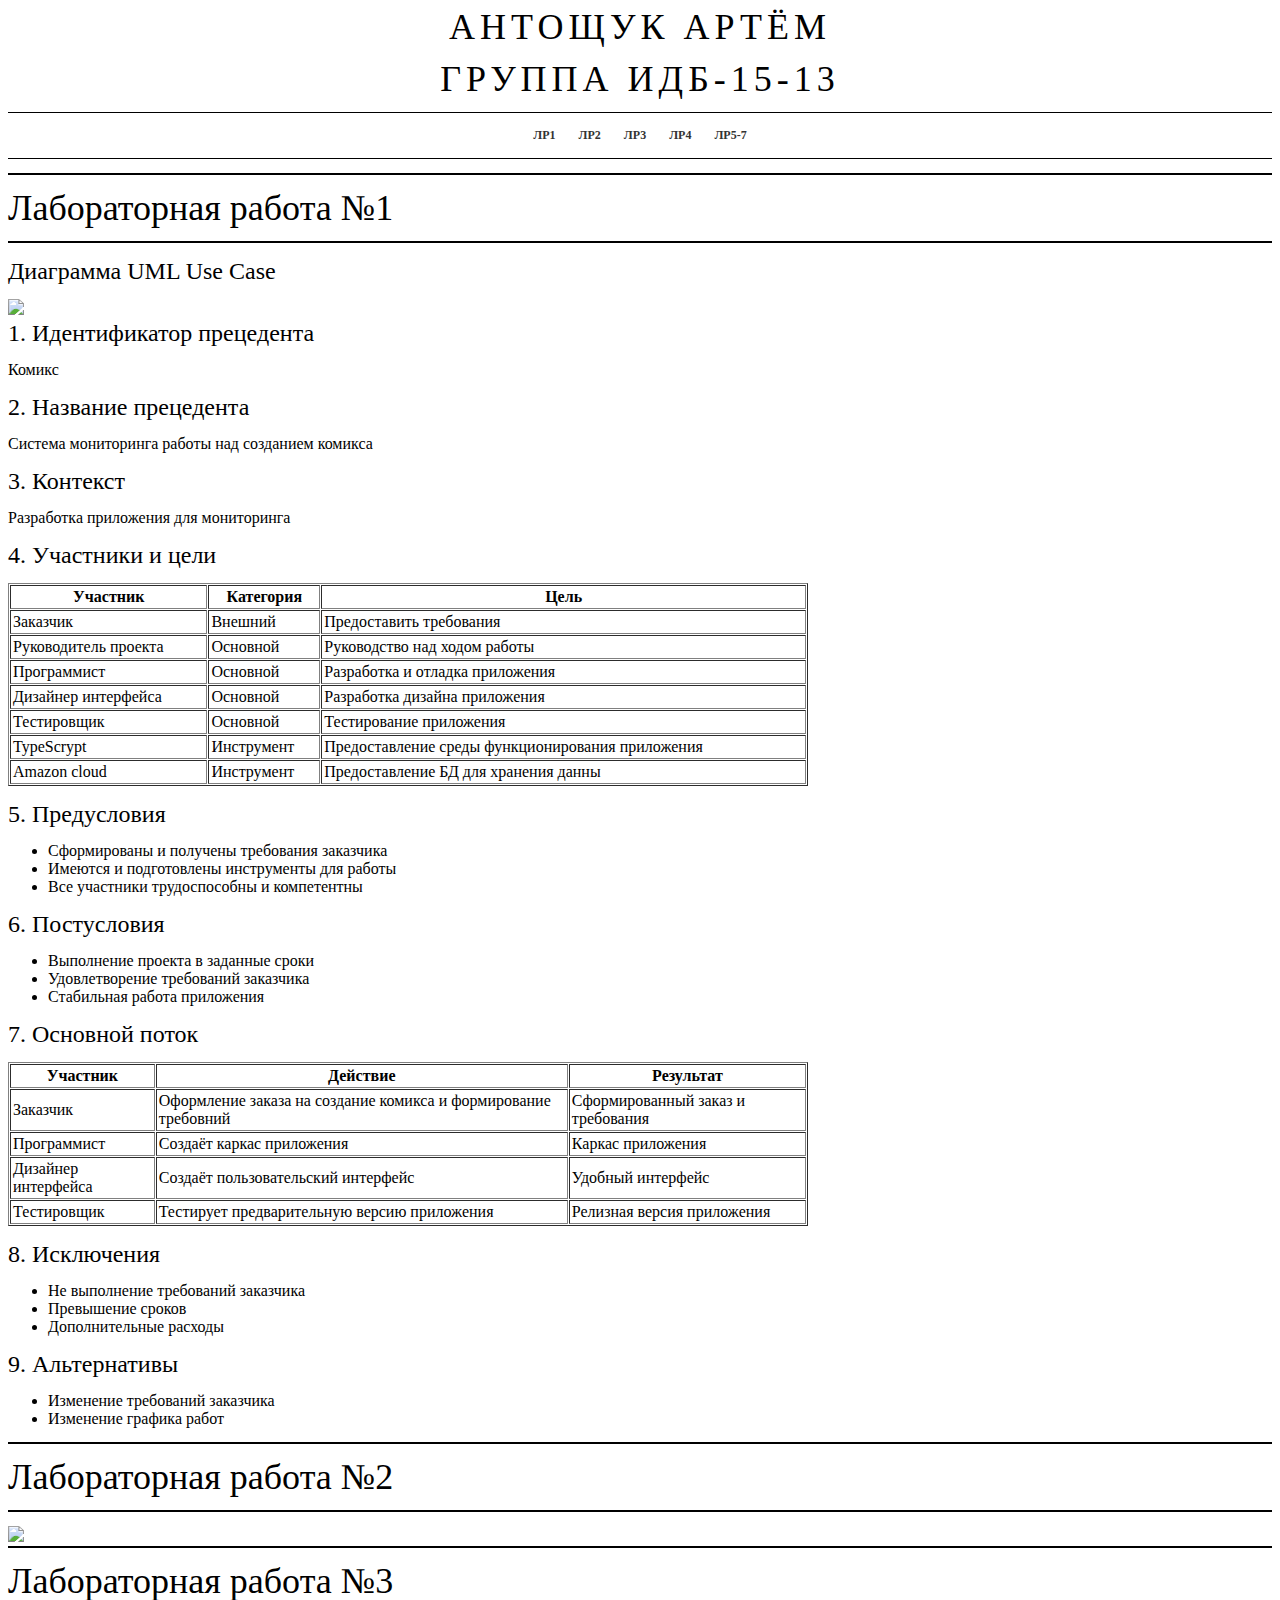
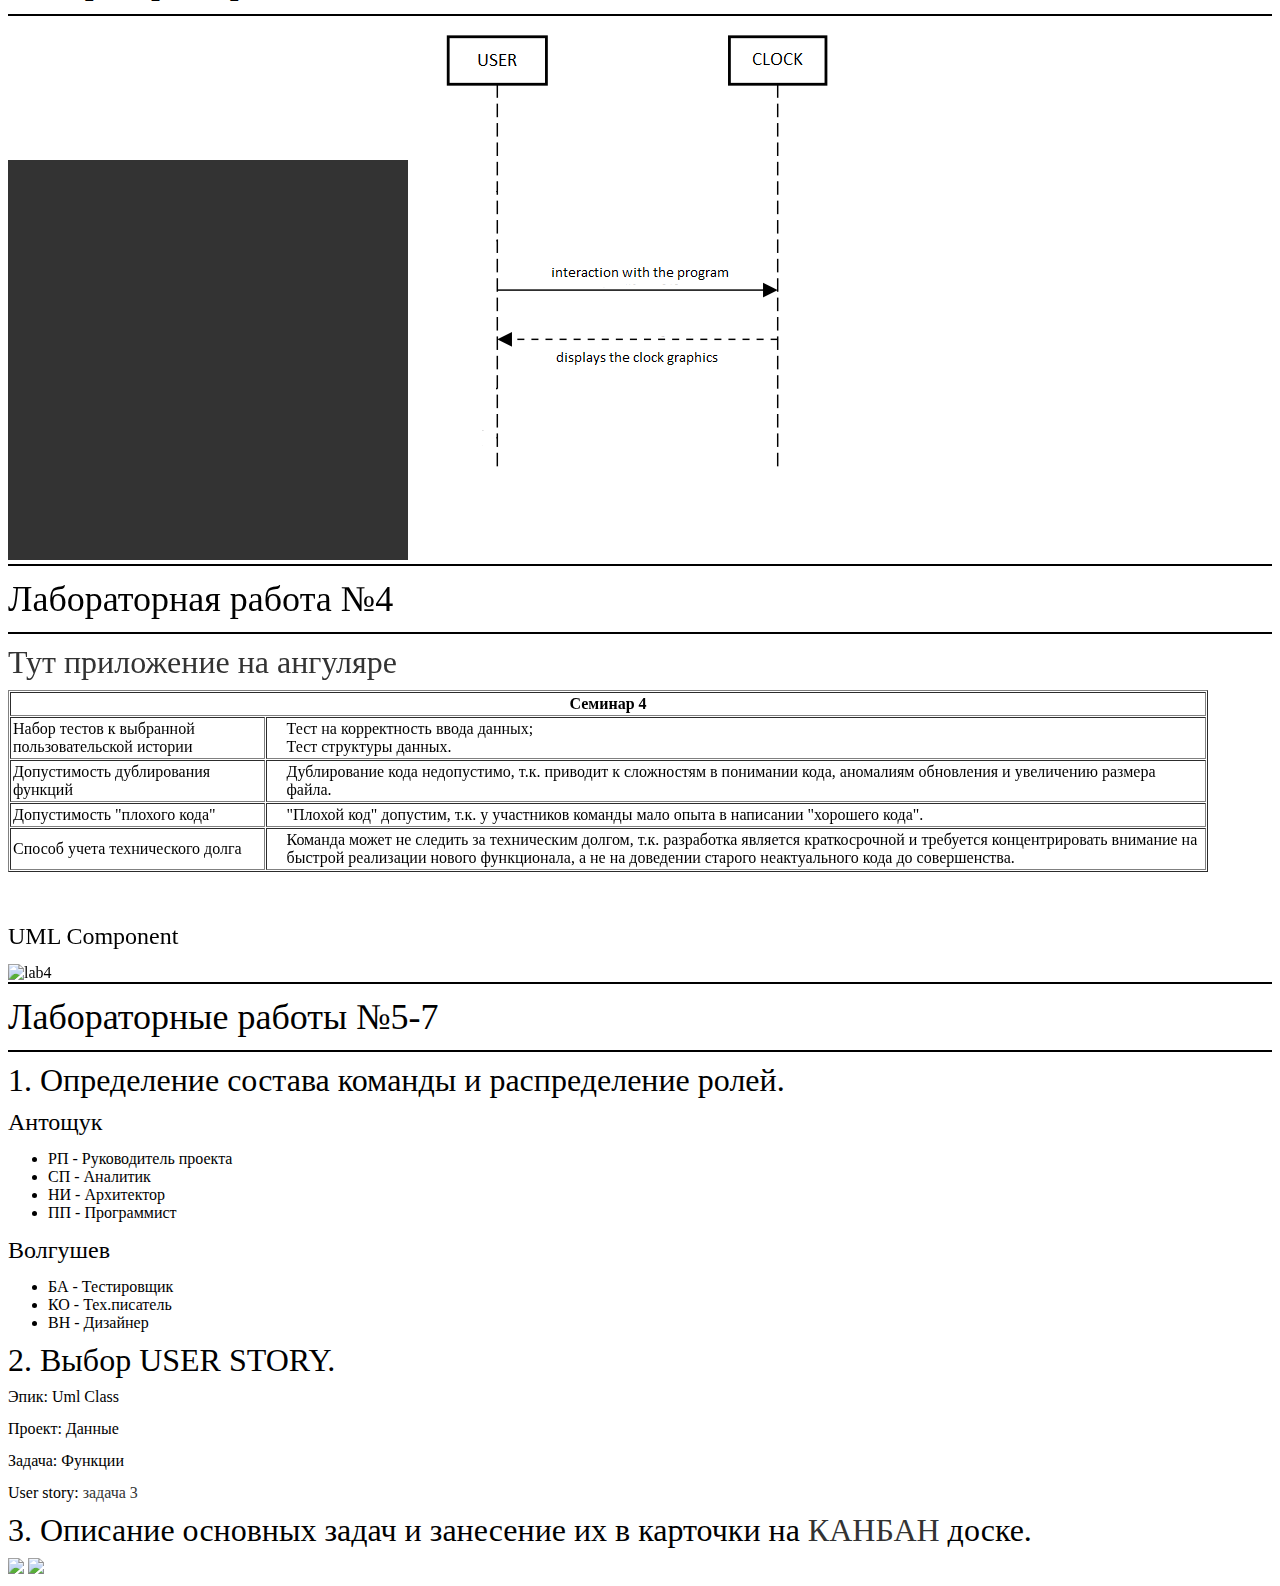
==== index.html @ 8a5d8793 "Update index.html" ====
<!-- saved from url=(0027)https://goredell.github.io/ -->
<!DOCTYPE HTML>
<html>
	<head>
		<title>ПрИС лабы</title>
		<meta charset="utf-8" />


		<!-- Main Stylesheet File -->
		<link rel="stylesheet" type="text/css" href="Assets/css/style.css">
		
		<!-- jQuery -->
		<script src="Assets/js/jquery-1.6.4.min.js"></script> 
		<script src="Assets/js/jquery.backstretch.min.js"></script>
		<script src="Assets/js/scroll.js"></script>
  
	</head>
	
	
	
	
	
	<body>
			<div class="header">
				<div class="title">
					<H1>Антощук Артём</H1>
					<H1>Группа ИДБ-15-13</H1>
				</div>
			</div>
			<ul class="nav">
				<li><a href="#lab1-link">ЛР1</a></li>
				<li><a href="#lab2-link">ЛР2</a></li>
				<li><a href="#lab3-link">ЛР3</a></li>
				<li><a href="#lab4-link">ЛР4</a></li>
				<li><a href="#lab5-7link">ЛР5-7</a></li>
			</ul>
			<div class="align_center" align="center">
				<h1></h1>
				<h3></h3>
			</div>
		
		
								<section id="lab1-link">
				<hr>
				<h1>Лабораторная работа №1</h1>
				<hr>


				<h3>Диаграмма UML Use Case</h3>	
				<img src="Assets/img/UML_lab1.png">
									
				<h3>1. Идентификатор прецедента</h3>
				<p>Комикс</p>
				<h3>2. Название прецедента</h3>
				<p>Система мониторинга работы над созданием комикса</p>
				<h3>3. Контекст</h3>
				<p>Разработка приложения для мониторинга </p>
				<h3>4. Участники и цели</h3>
				<table border="1" cellpadding="2" cellspacing="1" style="width:800px">
					<thead>
						<tr>
							<th scope="col">Участник</th>
							<th scope="col">Категория</th>
							<th scope="col">Цель</th>
						</tr>
					</thead>
					<tbody>
						<tr>
							<td>Заказчик</td>
							<td>Внешний</td>
							<td>Предоставить требования</td>
						</tr>
						<tr>
							<td>Руководитель проекта</td>
							<td>Основной</td>
							<td>Руководство над ходом работы</td>
						</tr>
						<tr>
							<td>Программист</td>
							<td>Основной</td>
							<td>Разработка и отладка приложения</td>
						</tr>
						<tr>
							<td>Дизайнер интерфейса</td>
							<td>Основной</td>
							<td>Разработка дизайна приложения</td>
						</tr>
						<tr>
							<td>Тестировщик</td>
							<td>Основной</td>
							<td>Тестирование приложения</td>
						</tr>
						<tr>
							<td>TypeScrypt</td>
							<td>Инструмент</td>
							<td>Предоставление среды функционирования приложения</td>
						</tr>
						<tr>
							<td>Amazon cloud</td>
							<td>Инструмент</td>
							<td>Предоставление БД для хранения данны</td>
						</tr>
					</tbody>
				</table>
				<h3>5. Предусловия</h3>
				<ul>
					<li>Сформированы и получены требования заказчика</li>
					<li>Имеются и подготовлены инструменты для работы</li>
					<li>Все участники трудоспособны и компетентны</li>
				</ul>
				<h3>6. Постусловия</h3>
				<ul>
					<li>Выполнение проекта в заданные сроки</li>
					<li>Удовлетворение требований заказчика</li>
					<li>Стабильная работа приложения</li>
				</ul>
				<h3>7. Основной поток</h3>
				<table border="1" cellpadding="2" cellspacing="1" style="width:800px;; color: #000">
					<thead>
						<tr>
							<th scope="col">Участник</th>
							<th scope="col">Действие</th>
							<th scope="col">Результат</th>
						</tr>
					</thead>
					<tbody>
						<tr>
							<td>Заказчик</td>
							<td>Оформление заказа на создание комикса и формирование требовний</td>
							<td>Сформированный заказ и требования</td>
						</tr>
						<tr>
							<td>Программист</td>
							<td>Создаёт каркас приложения</td>
							<td>Каркас приложения</td>
						</tr>
						<tr>
							<td>Дизайнер интерфейса</td>
							<td>Создаёт пользовательский интерфейс</td>
							<td>Удобный интерфейс</td>
						</tr>
						<tr>
							<td>Тестировщик</td>
							<td>Тестирует предварительную версию приложения</td>
							<td>Релизная версия приложения</td>
						</tr>
					</tbody>
				</table>
				<h3>8. Исключения</h3>
				<ul>
					<li>Не выполнение требований заказчика</li>
					<li>Превышение сроков</li>
					<li>Дополнительные расходы</li>
				</ul>
				<h3>9. Альтернативы</h3>
				<ul>
					<li>Изменение требований заказчика</li>
					<li>Изменение графика работ</li>
				</ul>
			</section>
			<section id="lab2-link">
				<hr>
				<h1 >Лабораторная работа №2</h1>
				<hr>
				<h3></h3>
				<img src="Assets/img/class_uml.png">

			</section>
			<section id="lab3-link">
				<hr>
				<h1 >Лабораторная работа №3</h1>
				<hr>
				<canvas id="canvas" width="400" height="400"
					style="background-color:#333">
				</canvas>
				<script>
					var canvas = document.getElementById("canvas");
					var ctx = canvas.getContext("2d");
					var radius = canvas.height / 2;
					ctx.translate(radius, radius);
					radius = radius * 0.90
					setInterval(drawClock, 1000);
					function drawClock() {
					  drawFace(ctx, radius);
					  drawNumbers(ctx, radius);
					  drawTime(ctx, radius);
					}
					function drawFace(ctx, radius) {
					  var grad;
					  ctx.beginPath();
					  ctx.arc(0, 0, radius, 0, 2*Math.PI);
					  ctx.fillStyle = 'white';
					  ctx.fill();
					  grad = ctx.createRadialGradient(0,0,radius*0.95, 0,0,radius*1.05);
					  grad.addColorStop(0, '#333');
					  grad.addColorStop(0.5, 'white');
					  grad.addColorStop(1, '#333');
					  ctx.strokeStyle = grad;
					  ctx.lineWidth = radius*0.1;
					  ctx.stroke();
					  ctx.beginPath();
					  ctx.arc(0, 0, radius*0.1, 0, 2*Math.PI);
					  ctx.fillStyle = '#333';
					  ctx.fill();
							}
					function drawNumbers(ctx, radius) {
					  var ang;
					  var num;
					  ctx.font = radius*0.15 + "px arial";
					  ctx.textBaseline="middle";
					  ctx.textAlign="center";
					  for(num = 1; num < 13; num++){
					    ang = num * Math.PI / 6;
					    ctx.rotate(ang);
					    ctx.translate(0, -radius*0.85);
					    ctx.rotate(-ang);
					    ctx.fillText(num.toString(), 0, 0);
					    ctx.rotate(ang);
					    ctx.translate(0, radius*0.85);
					    ctx.rotate(-ang);
					  }
					}
					function drawTime(ctx, radius){
					    var now = new Date();
					    var hour = now.getHours();
					    var minute = now.getMinutes();
					    var second = now.getSeconds();
					    //hour
					    hour=hour%12;
					    hour=(hour*Math.PI/6)+
					    (minute*Math.PI/(6*60))+
					    (second*Math.PI/(360*60));
					    drawHand(ctx, hour, radius*0.5, radius*0.07);
					    //minute
					    minute=(minute*Math.PI/30)+(second*Math.PI/(30*60));
					    drawHand(ctx, minute, radius*0.8, radius*0.07);
					    // second
					    second=(second*Math.PI/30);
					    drawHand(ctx, second, radius*0.9, radius*0.02);
					}
					function drawHand(ctx, pos, length, width) {
					    ctx.beginPath();
					    ctx.lineWidth = width;
					    ctx.lineCap = "round";
					    ctx.moveTo(0,0);
					    ctx.rotate(pos);
					    ctx.lineTo(0, -length);
					    ctx.stroke();
					    ctx.rotate(-pos);
					}
</script>			
				<img src="Assets/img/Clock_uml.png">
			</section>
			<section id="lab4-link">
				
				<hr>
				<h1 >Лабораторная работа №4</h1>
				<hr>
				<h3></h3>
				<h2><a href="Assets/angular/angular.html">Тут приложение на ангуляре</a></h2>
				<table border="1" cellpadding="2" cellspacing="1" style="width:1200px">
					<thead>
						<tr>
							<th colspan="2" style="text-align: center;" scope="col">Семинар 4</th>
							<!-- <th style="text-align: center;" scope="col">Категория</th> -->
						</tr>
					</thead>
					<tbody>
						<tr>
							<td style="text-align: left;">Набор тестов к выбранной пользовательской истории</td>
							<td style="text-align: left;padding-left: 20px;">Тест на корректность ввода данных; <br>Тест структуры данных.</td>
						</tr>
						<tr>
							<td style="text-align: left;">Допустимость дублирования функций</td>
							<td style="text-align: left;padding-left: 20px;">Дублирование кода недопустимо, т.к. приводит к сложностям в понимании кода, аномалиям обновления и увеличению размера файла.</td>
						</tr>
						<tr>
							<td style="text-align: left;">Допустимость "плохого кода"</td>
							<td style="text-align: left;padding-left: 20px;">"Плохой код" допустим, т.к. у участников команды мало опыта в написании "хорошего кода".</td>
						</tr>
						<tr>
							<td style="text-align: left;">Способ учета технического долга</td>
							<td style="text-align: left;padding-left: 20px;">Команда может не следить за техническим долгом, т.к. разработка является краткосрочной и требуется концентрировать внимание на быстрой реализации нового функционала, а не на доведении старого неактуального кода до совершенства. </td>
						</tr>
				    </tbody>
				</table><br><br>
				  <h3>UML Component</h3>
				  <img src="Assets/img/lab4.jpg" alt="lab4">

			</section>
			<section id="lab5-7link">
				<hr>
				<h1 >Лабораторные работы №5-7</h1>
				<hr>
						<h2>1. Определение состава команды и распределение ролей.</h2>
							<h3>Антощук</h3>
							<ul>
								<li>РП - Руководитель проекта</li>
								<li>СП - Аналитик</li>
								<li>НИ - Архитектор</li>
								<li>ПП - Программист</li>
							</ul>
							<h3>Волгушев</h3>
							<ul>
								<li>БА - Тестировщик</li>
								<li>КО - Тех.писатель</li>
								<li>ВН - Дизайнер</li>
							</ul>							
						<h2>2. Выбор USER STORY.</h2>
						<p>Эпик: Uml Class</p>
						<p>Проект: Данные </p>
						<p>Задача: Функции</p>
						<p>User story: <a href="https://github.com/Goredell/Goredell.github.io/issues/2">задача 3</a></p>
						<h2>3. Описание основных задач и занесение их в карточки на <a href="https://github.com/Goredell/Goredell.github.io/projects/2">КАНБАН</a> доске.</h2>
						<img " src="Assets/img/lab5-7.bmp">
						<img " src="Assets/img/kanban-lab5.jpg" width="1200">
			</section>
	</body>
</html>
---- Assets/css/style.css ----
<style type="text/css">
      body {
        background-color:#ffffff;
        color: #000000;
        font-family: 'comic sans', cursive;
        font-size: 14px;
        line-height:2em;
      }
      h1, h2, h3, h4, h5 {
        font-family: 'comic sans', cursive;
        font-weight: 400;
      }
      h1 {
        font-size: 36px;
        line-height: 38px;
      }
      h2 {
        font-size: 32px;
        line-height: 28px;
      }
      h3 {
        font-size: 24px;
        line-height: 28px;
      }
      a:link, a:visited {
        color: #333333;
        text-decoration: none;
      }
      a:hover, a:active {
        text-decoration: underline;
      }
      hr {
        border:1px solid black;
        border-top-width:1px;
        clear:both;
        height:0;
      }
      ol {
        list-style:decimal;
      }
      ul {
        list-style:disc;
        margin-left:0px;
      }
      li {
        margin-left:0px;
      }
      p, dl, hr, h1, h2, h3, h4, h5, h6, ol, ul, pre, table, address, fieldset {
		  
        font-family: 'comic sans', cursive;
        margin: 0 0 14px 0;
      }
      .title {
        text-align: center;
        text-transform: uppercase;
        font-size: 24px;
        font-weight: 100;
        letter-spacing: 5px;
        font-family: 'comic sans', cursive;
      }
      .title a {
        color: #333333;
      }
      .nav {
        display:block;
        list-style: none;
        padding: 15px 0;
        margin: 0;
        text-align: center;
        font-size: 12px;
        text-transform: uppercase;
        font-weight: 700;
        border-top: 1px solid black;
        border-bottom: 1px solid black;
        font-family: 'comic sans', cursive;
      }
	  
      .nav li {
        margin: 10px;
        display: inline;
      }
    </style>
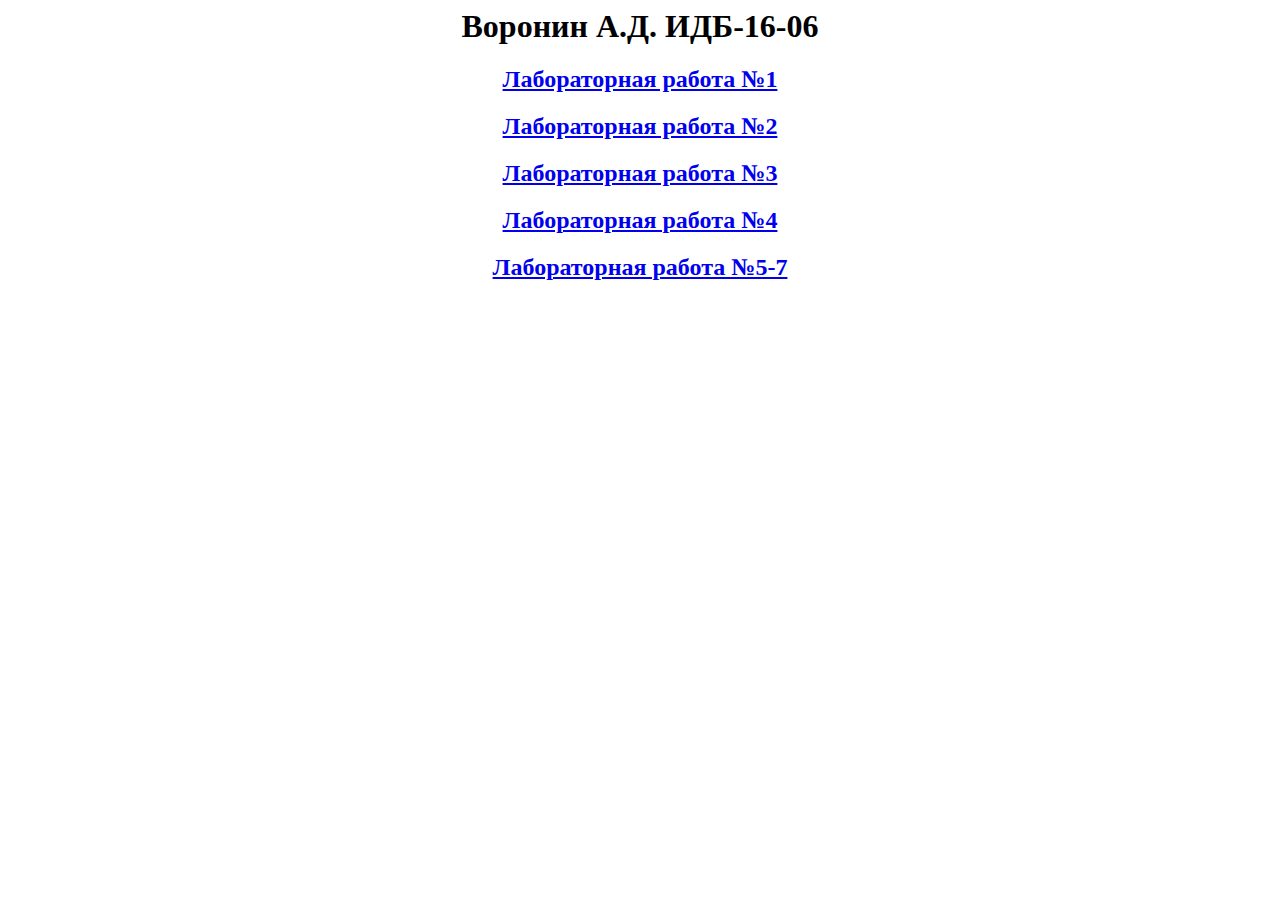
==== commit df5cbfad: "Update index.html" ====
--- a/index.html
+++ b/index.html
@@ -1,320 +1,14 @@
 
-<!-- saved from url=(0027)https://goredell.github.io/ -->
-<!DOCTYPE HTML>
 <html>
 	<head>
-		<title>ПрИС лабы</title>
-		<meta charset="utf-8" />
-
-
-		<!-- Main Stylesheet File -->
-		<link rel="stylesheet" type="text/css" href="Assets/css/style.css">
-		
-		<!-- jQuery -->
-		<script src="Assets/js/jquery-1.6.4.min.js"></script> 
-		<script src="Assets/js/jquery.backstretch.min.js"></script>
-		<script src="Assets/js/scroll.js"></script>
-  
+		<title>Лабораторные работы</title>
 	</head>
-	
-	
-	
-	
-	
 	<body>
-			<div class="header">
-				<div class="title">
-					<H1>Антощук Артём</H1>
-					<H1>Группа ИДБ-15-13</H1>
-				</div>
-			</div>
-			<ul class="nav">
-				<li><a href="#lab1-link">ЛР1</a></li>
-				<li><a href="#lab2-link">ЛР2</a></li>
-				<li><a href="#lab3-link">ЛР3</a></li>
-				<li><a href="#lab4-link">ЛР4</a></li>
-				<li><a href="#lab5-7link">ЛР5-7</a></li>
-			</ul>
-			<div class="align_center" align="center">
-				<h1></h1>
-				<h3></h3>
-			</div>
-		
-		
-								<section id="lab1-link">
-				<hr>
-				<h1>Лабораторная работа №1</h1>
-				<hr>
-
-
-				<h3>Диаграмма UML Use Case</h3>	
-				<img src="Assets/img/UML_lab1.png">
-									
-				<h3>1. Идентификатор прецедента</h3>
-				<p>Комикс</p>
-				<h3>2. Название прецедента</h3>
-				<p>Система мониторинга работы над созданием комикса</p>
-				<h3>3. Контекст</h3>
-				<p>Разработка приложения для мониторинга </p>
-				<h3>4. Участники и цели</h3>
-				<table border="1" cellpadding="2" cellspacing="1" style="width:800px">
-					<thead>
-						<tr>
-							<th scope="col">Участник</th>
-							<th scope="col">Категория</th>
-							<th scope="col">Цель</th>
-						</tr>
-					</thead>
-					<tbody>
-						<tr>
-							<td>Заказчик</td>
-							<td>Внешний</td>
-							<td>Предоставить требования</td>
-						</tr>
-						<tr>
-							<td>Руководитель проекта</td>
-							<td>Основной</td>
-							<td>Руководство над ходом работы</td>
-						</tr>
-						<tr>
-							<td>Программист</td>
-							<td>Основной</td>
-							<td>Разработка и отладка приложения</td>
-						</tr>
-						<tr>
-							<td>Дизайнер интерфейса</td>
-							<td>Основной</td>
-							<td>Разработка дизайна приложения</td>
-						</tr>
-						<tr>
-							<td>Тестировщик</td>
-							<td>Основной</td>
-							<td>Тестирование приложения</td>
-						</tr>
-						<tr>
-							<td>TypeScrypt</td>
-							<td>Инструмент</td>
-							<td>Предоставление среды функционирования приложения</td>
-						</tr>
-						<tr>
-							<td>Amazon cloud</td>
-							<td>Инструмент</td>
-							<td>Предоставление БД для хранения данны</td>
-						</tr>
-					</tbody>
-				</table>
-				<h3>5. Предусловия</h3>
-				<ul>
-					<li>Сформированы и получены требования заказчика</li>
-					<li>Имеются и подготовлены инструменты для работы</li>
-					<li>Все участники трудоспособны и компетентны</li>
-				</ul>
-				<h3>6. Постусловия</h3>
-				<ul>
-					<li>Выполнение проекта в заданные сроки</li>
-					<li>Удовлетворение требований заказчика</li>
-					<li>Стабильная работа приложения</li>
-				</ul>
-				<h3>7. Основной поток</h3>
-				<table border="1" cellpadding="2" cellspacing="1" style="width:800px;; color: #000">
-					<thead>
-						<tr>
-							<th scope="col">Участник</th>
-							<th scope="col">Действие</th>
-							<th scope="col">Результат</th>
-						</tr>
-					</thead>
-					<tbody>
-						<tr>
-							<td>Заказчик</td>
-							<td>Оформление заказа на создание комикса и формирование требовний</td>
-							<td>Сформированный заказ и требования</td>
-						</tr>
-						<tr>
-							<td>Программист</td>
-							<td>Создаёт каркас приложения</td>
-							<td>Каркас приложения</td>
-						</tr>
-						<tr>
-							<td>Дизайнер интерфейса</td>
-							<td>Создаёт пользовательский интерфейс</td>
-							<td>Удобный интерфейс</td>
-						</tr>
-						<tr>
-							<td>Тестировщик</td>
-							<td>Тестирует предварительную версию приложения</td>
-							<td>Релизная версия приложения</td>
-						</tr>
-					</tbody>
-				</table>
-				<h3>8. Исключения</h3>
-				<ul>
-					<li>Не выполнение требований заказчика</li>
-					<li>Превышение сроков</li>
-					<li>Дополнительные расходы</li>
-				</ul>
-				<h3>9. Альтернативы</h3>
-				<ul>
-					<li>Изменение требований заказчика</li>
-					<li>Изменение графика работ</li>
-				</ul>
-			</section>
-			<section id="lab2-link">
-				<hr>
-				<h1 >Лабораторная работа №2</h1>
-				<hr>
-				<h3></h3>
-				<img src="Assets/img/class_uml.png">
-
-			</section>
-			<section id="lab3-link">
-				<hr>
-				<h1 >Лабораторная работа №3</h1>
-				<hr>
-				<canvas id="canvas" width="400" height="400"
-					style="background-color:#333">
-				</canvas>
-				<script>
-					var canvas = document.getElementById("canvas");
-					var ctx = canvas.getContext("2d");
-					var radius = canvas.height / 2;
-					ctx.translate(radius, radius);
-					radius = radius * 0.90
-					setInterval(drawClock, 1000);
-					function drawClock() {
-					  drawFace(ctx, radius);
-					  drawNumbers(ctx, radius);
-					  drawTime(ctx, radius);
-					}
-					function drawFace(ctx, radius) {
-					  var grad;
-					  ctx.beginPath();
-					  ctx.arc(0, 0, radius, 0, 2*Math.PI);
-					  ctx.fillStyle = 'white';
-					  ctx.fill();
-					  grad = ctx.createRadialGradient(0,0,radius*0.95, 0,0,radius*1.05);
-					  grad.addColorStop(0, '#333');
-					  grad.addColorStop(0.5, 'white');
-					  grad.addColorStop(1, '#333');
-					  ctx.strokeStyle = grad;
-					  ctx.lineWidth = radius*0.1;
-					  ctx.stroke();
-					  ctx.beginPath();
-					  ctx.arc(0, 0, radius*0.1, 0, 2*Math.PI);
-					  ctx.fillStyle = '#333';
-					  ctx.fill();
-							}
-					function drawNumbers(ctx, radius) {
-					  var ang;
-					  var num;
-					  ctx.font = radius*0.15 + "px arial";
-					  ctx.textBaseline="middle";
-					  ctx.textAlign="center";
-					  for(num = 1; num < 13; num++){
-					    ang = num * Math.PI / 6;
-					    ctx.rotate(ang);
-					    ctx.translate(0, -radius*0.85);
-					    ctx.rotate(-ang);
-					    ctx.fillText(num.toString(), 0, 0);
-					    ctx.rotate(ang);
-					    ctx.translate(0, radius*0.85);
-					    ctx.rotate(-ang);
-					  }
-					}
-					function drawTime(ctx, radius){
-					    var now = new Date();
-					    var hour = now.getHours();
-					    var minute = now.getMinutes();
-					    var second = now.getSeconds();
-					    //hour
-					    hour=hour%12;
-					    hour=(hour*Math.PI/6)+
-					    (minute*Math.PI/(6*60))+
-					    (second*Math.PI/(360*60));
-					    drawHand(ctx, hour, radius*0.5, radius*0.07);
-					    //minute
-					    minute=(minute*Math.PI/30)+(second*Math.PI/(30*60));
-					    drawHand(ctx, minute, radius*0.8, radius*0.07);
-					    // second
-					    second=(second*Math.PI/30);
-					    drawHand(ctx, second, radius*0.9, radius*0.02);
-					}
-					function drawHand(ctx, pos, length, width) {
-					    ctx.beginPath();
-					    ctx.lineWidth = width;
-					    ctx.lineCap = "round";
-					    ctx.moveTo(0,0);
-					    ctx.rotate(pos);
-					    ctx.lineTo(0, -length);
-					    ctx.stroke();
-					    ctx.rotate(-pos);
-					}
-</script>			
-				<img src="Assets/img/Clock_uml.png">
-			</section>
-			<section id="lab4-link">
-				
-				<hr>
-				<h1 >Лабораторная работа №4</h1>
-				<hr>
-				<h3></h3>
-				<h2><a href="Assets/angular/angular.html">Тут приложение на ангуляре</a></h2>
-				<table border="1" cellpadding="2" cellspacing="1" style="width:1200px">
-					<thead>
-						<tr>
-							<th colspan="2" style="text-align: center;" scope="col">Семинар 4</th>
-							<!-- <th style="text-align: center;" scope="col">Категория</th> -->
-						</tr>
-					</thead>
-					<tbody>
-						<tr>
-							<td style="text-align: left;">Набор тестов к выбранной пользовательской истории</td>
-							<td style="text-align: left;padding-left: 20px;">Тест на корректность ввода данных; <br>Тест структуры данных.</td>
-						</tr>
-						<tr>
-							<td style="text-align: left;">Допустимость дублирования функций</td>
-							<td style="text-align: left;padding-left: 20px;">Дублирование кода недопустимо, т.к. приводит к сложностям в понимании кода, аномалиям обновления и увеличению размера файла.</td>
-						</tr>
-						<tr>
-							<td style="text-align: left;">Допустимость "плохого кода"</td>
-							<td style="text-align: left;padding-left: 20px;">"Плохой код" допустим, т.к. у участников команды мало опыта в написании "хорошего кода".</td>
-						</tr>
-						<tr>
-							<td style="text-align: left;">Способ учета технического долга</td>
-							<td style="text-align: left;padding-left: 20px;">Команда может не следить за техническим долгом, т.к. разработка является краткосрочной и требуется концентрировать внимание на быстрой реализации нового функционала, а не на доведении старого неактуального кода до совершенства. </td>
-						</tr>
-				    </tbody>
-				</table><br><br>
-				  <h3>UML Component</h3>
-				  <img src="Assets/img/lab4.jpg" alt="lab4">
-
-			</section>
-			<section id="lab5-7link">
-				<hr>
-				<h1 >Лабораторные работы №5-7</h1>
-				<hr>
-						<h2>1. Определение состава команды и распределение ролей.</h2>
-							<h3>Антощук</h3>
-							<ul>
-								<li>РП - Руководитель проекта</li>
-								<li>СП - Аналитик</li>
-								<li>НИ - Архитектор</li>
-								<li>ПП - Программист</li>
-							</ul>
-							<h3>Волгушев</h3>
-							<ul>
-								<li>БА - Тестировщик</li>
-								<li>КО - Тех.писатель</li>
-								<li>ВН - Дизайнер</li>
-							</ul>							
-						<h2>2. Выбор USER STORY.</h2>
-						<p>Эпик: Uml Class</p>
-						<p>Проект: Данные </p>
-						<p>Задача: Функции</p>
-						<p>User story: <a href="https://github.com/Goredell/Goredell.github.io/issues/2">задача 3</a></p>
-						<h2>3. Описание основных задач и занесение их в карточки на <a href="https://github.com/Goredell/Goredell.github.io/projects/2">КАНБАН</a> доске.</h2>
-						<img " src="Assets/img/lab5-7.bmp">
-						<img " src="Assets/img/kanban-lab5.jpg" width="1200">
-			</section>
+	<h1><center>Воронин А.Д. ИДБ-16-06</center><h1>
+	<h2><center><a href = "Lab1.html">Лабораторная работа №1</a></center></h1>
+	<h2><center><a href = "Lab2.html">Лабораторная работа №2</a></center></h1>
+	<h2><center><a href = "Lab3.html">Лабораторная работа №3</a></center></h1>
+	<h2><center><a href = "Lab4.html">Лабораторная работа №4</a></center></h1>
+	<h2><center><a href = "Lab5-7.html">Лабораторная работа №5-7</a></center></h1>	
 	</body>
 </html>
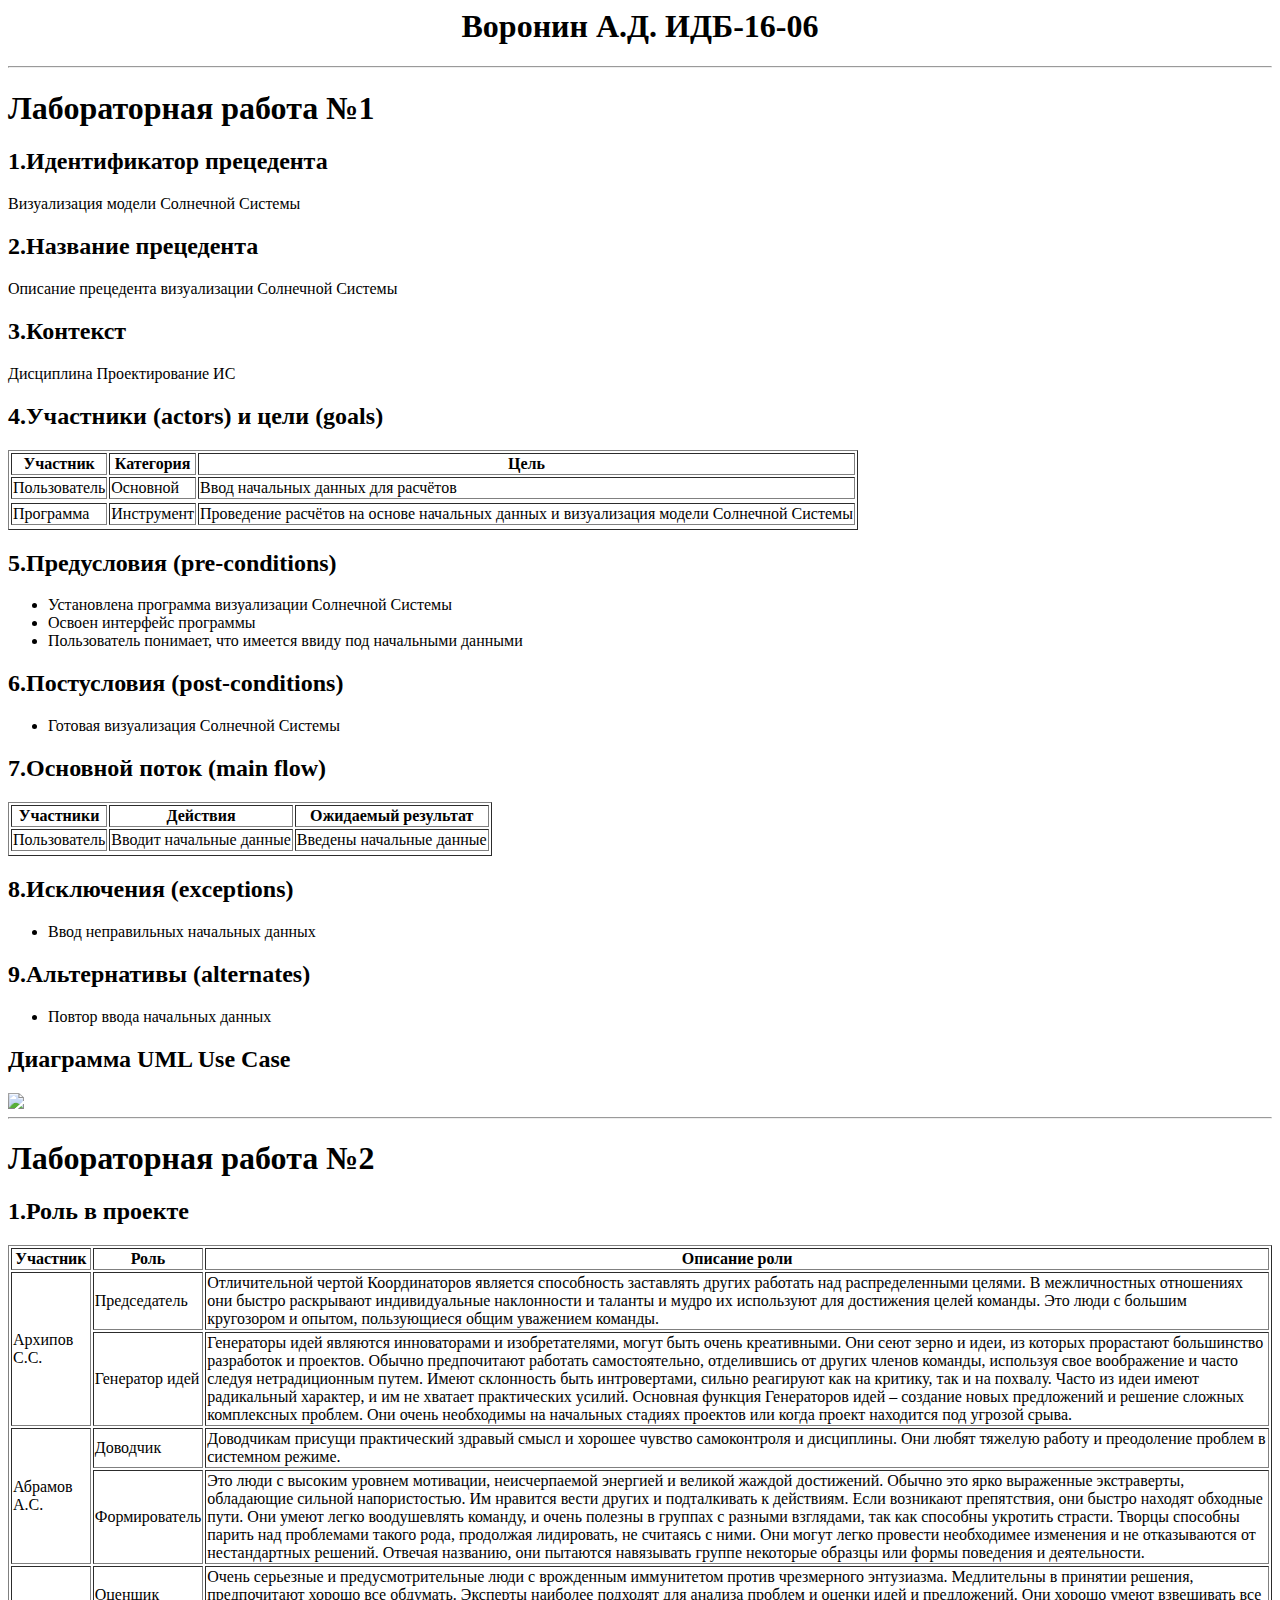
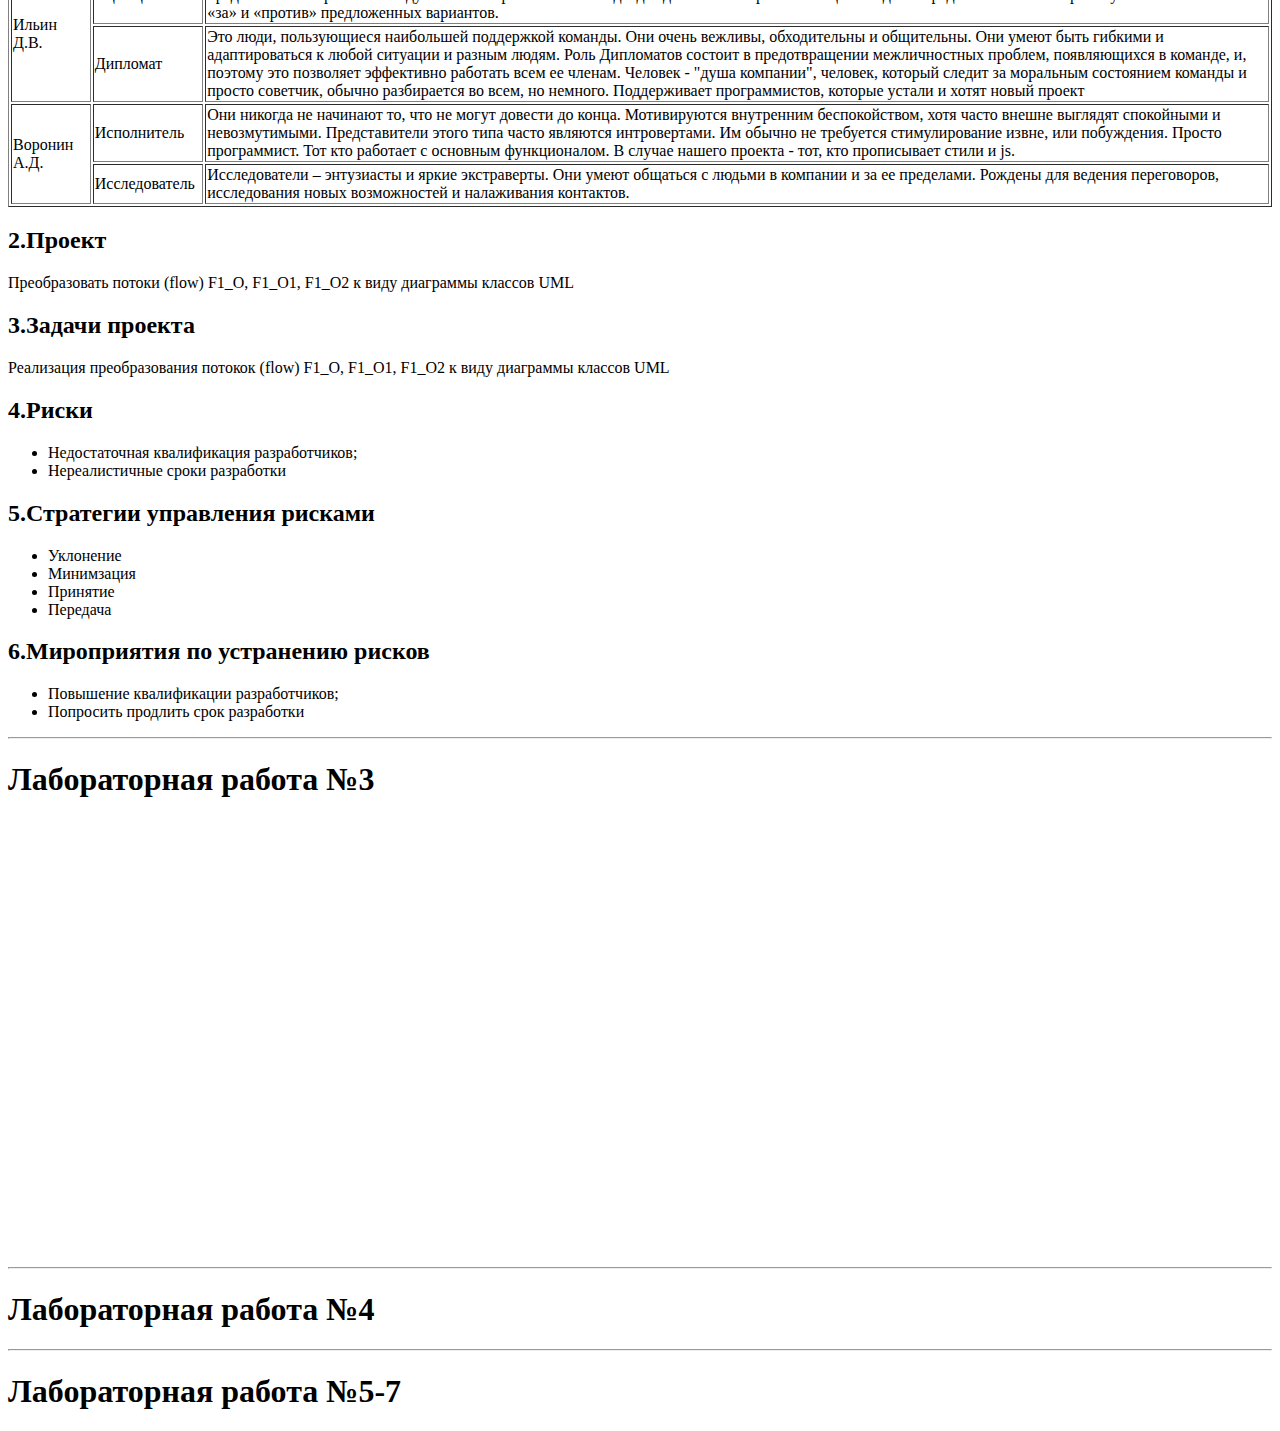
==== commit 6ba486c4: "Update index.html" ====
--- a/index.html
+++ b/index.html
@@ -4,11 +4,200 @@
 		<title>Лабораторные работы</title>
 	</head>
 	<body>
-	<h1><center>Воронин А.Д. ИДБ-16-06</center><h1>
-	<h2><center><a href = "Lab1.html">Лабораторная работа №1</a></center></h1>
-	<h2><center><a href = "Lab2.html">Лабораторная работа №2</a></center></h1>
-	<h2><center><a href = "Lab3.html">Лабораторная работа №3</a></center></h1>
-	<h2><center><a href = "Lab4.html">Лабораторная работа №4</a></center></h1>
-	<h2><center><a href = "Lab5-7.html">Лабораторная работа №5-7</a></center></h1>	
+    <h1><center>Воронин А.Д. ИДБ-16-06</center></h1>
+	
+	<hr><h1>Лабораторная работа №1</h1></hr>
+		<h2>1.Идентификатор прецедента</h2>
+			<p>Визуализация модели Солнечной Системы</p>
+		<h2>2.Название прецедента</h2>
+			<p>Описание прецедента визуализации Солнечной Системы</p>
+		<h2>3.Контекст</h2>
+			<p>Дисциплина Проектирование ИС</p>
+		<h2>4.Участники (actors) и цели (goals)</h2>
+			<table border = "1">
+				<tr><th>Участник</th><th>Категория</th><th>Цель</th></tr>
+				<tr><td>Пользователь</td><td>Основной</td><td>Ввод начальных данных для расчётов</td><tr>
+				<tr><td>Программа</td><td>Инструмент</td><td>Проведение расчётов на основе начальных данных и визуализация модели Солнечной Системы</td><tr>
+			</table>
+		<h2>5.Предусловия (pre-conditions)</h2>
+			<ul>
+				<li>Установлена программа визуализации Солнечной Системы</li>
+				<li>Освоен интерфейс программы</li>
+				<li>Пользователь понимает, что имеется ввиду под начальными данными</li>
+			</ul>
+		<h2>6.Постусловия (post-conditions)</h2>
+			<ul>
+				<li>Готовая визуализация Солнечной Системы</li>
+			</ul>
+		<h2>7.Основной поток (main flow)</h2>
+			<table border = "1">
+				<tr><th>Участники</th><th>Действия</th><th>Ожидаемый результат</th></tr>
+				<tr><td>Пользователь</td><td>Вводит начальные данные</td><td>Введены начальные данные</td><tr>
+			</table>
+		<h2>8.Исключения (exceptions)</h2>
+			<ul>
+				<li>Ввод неправильных начальных данных</li>
+			</ul>
+		<h2>9.Альтернативы (alternates)</h2>
+			<ul>
+				<li>Повтор ввода начальных данных</li>
+			</ul>
+		<h2>Диаграмма UML Use Case</h2>
+			<img src = "https://github.com/Voronin98/student-page/blob/master/Assets/img/Диаграмма%20Proc.png">
+			
+	<hr><h1>Лабораторная работа №2</h1></hr>
+		<h2>1.Роль в проекте</h2>
+			<table border = "1">
+				<tr><th>Участник</th><th>Роль</th><th>Описание роли</th></tr>
+				<tr>
+					<td rowspan="2">Архипов С.С.</td>
+					<td>Председатель</td>
+					<td>Отличительной чертой Координаторов является способность заставлять других работать над распределенными целями. В межличностных отношениях они быстро раскрывают индивидуальные наклонности и таланты и мудро их используют для достижения целей команды. Это люди с большим кругозором и опытом, пользующиеся общим уважением команды.</td>
+				</tr>
+				<tr>
+					<td>Генератор идей</td>
+					<td>Генераторы идей являются инноваторами и изобретателями, могут быть очень креативными. Они сеют зерно и идеи, из которых прорастают большинство разработок и проектов. Обычно предпочитают работать самостоятельно, отделившись от других членов команды, используя свое воображение и часто следуя нетрадиционным путем. Имеют склонность быть интровертами, сильно реагируют как на критику, так и на похвалу. Часто из идеи имеют радикальный характер, и им не хватает практических усилий. Основная функция Генераторов идей – создание новых предложений и решение сложных комплексных проблем. Они очень необходимы на начальных стадиях проектов или когда проект находится под угрозой срыва.</td>
+				</tr>
+				
+				<tr>
+					<td rowspan="2">Абрамов А.С.</td>
+					<td>Доводчик</td>
+					<td>Доводчикам присущи практический здравый смысл и хорошее чувство самоконтроля и дисциплины. Они любят тяжелую работу и преодоление проблем в системном режиме.</td>
+				</tr>
+				<tr>
+					<td>Формирователь</td>
+					<td>Это люди с высоким уровнем мотивации, неисчерпаемой энергией и великой жаждой достижений. Обычно это ярко выраженные экстраверты, обладающие сильной напористостью. Им нравится вести других и подталкивать к действиям. Если возникают препятствия, они быстро находят обходные пути. Они умеют легко воодушевлять команду, и очень полезны в группах с разными взглядами, так как способны укротить страсти. Творцы способны парить над проблемами такого рода, продолжая лидировать, не считаясь с ними. Они могут легко провести необходимее изменения и не отказываются от нестандартных решений. Отвечая названию, они пытаются навязывать группе некоторые образцы или формы поведения и деятельности.</td>
+				</tr>
+				
+				<tr>
+					<td rowspan="2">Ильин Д.В.</td>
+					<td>Оценщик</td>
+					<td>Очень серьезные и предусмотрительные люди с врожденным иммунитетом против чрезмерного энтузиазма. Медлительны в принятии решения, предпочитают хорошо все обдумать. Эксперты наиболее подходят для анализа проблем и оценки идей и предложений. Они хорошо умеют взвешивать все «за» и «против» предложенных вариантов.</td>
+				</tr>
+				<tr>
+					<td>Дипломат</td>
+					<td>Это люди, пользующиеся наибольшей поддержкой команды. Они очень вежливы, обходительны и общительны. Они умеют быть гибкими и адаптироваться к любой ситуации и разным людям. Роль Дипломатов состоит в предотвращении межличностных проблем, появляющихся в команде, и, поэтому это позволяет эффективно работать всем ее членам. Человек - "душа компании", человек, который следит за моральным состоянием команды и просто советчик, обычно разбирается во всем, но немного. Поддерживает программистов, которые устали и хотят новый проект</td>
+				</tr>
+				
+				<tr>
+					<td rowspan="2">Воронин А.Д.</td>
+					<td>Исполнитель</td>
+					<td>Они никогда не начинают то, что не могут довести до конца. Мотивируются внутренним беспокойством, хотя часто внешне выглядят спокойными и невозмутимыми. Представители этого типа часто являются интровертами. Им обычно не требуется стимулирование извне, или побуждения. Просто программист. Тот кто работает с основным функционалом. В случае нашего проекта - тот, кто прописывает стили и js.</td>
+				</tr>
+				<tr>
+					<td>Исследователь</td>
+					<td>Исследователи – энтузиасты и яркие экстраверты. Они умеют общаться с людьми в компании и за ее пределами. Рождены для ведения переговоров, исследования новых возможностей и налаживания контактов.</td>
+				</tr>
+				
+				
+			</table>
+		<h2>2.Проект</h2>
+			<p>Преобразовать потоки (flow) F1_O, F1_O1, F1_O2 к виду диаграммы классов UML</p>
+		<h2>3.Задачи проекта</h2>
+			<p>Реализация преобразования потокок (flow) F1_O, F1_O1, F1_O2 к виду диаграммы классов UML</p>
+		<h2>4.Риски</h2>
+			<ul>
+				<li>Недостаточная квалификация разработчиков;</li>
+				<li>Нереалистичные сроки разработки</li>
+			</ul>
+		<h2>5.Стратегии управления рисками</h2>
+			<ul>
+				<li>Уклонение</li>
+				<li>Минимзация</li>
+				<li>Принятие</li>
+				<li>Передача</li>
+			</ul>
+		<h2>6.Мироприятия по устранению рисков</h2>
+			<ul>
+				<li>Повышение квалификации разработчиков;</li>
+				<li>Попросить продлить срок разработки</li>
+			</ul>
+			
+	<hr><h1>Лабораторная работа №3<h1></hr>
+			<canvas id="canvas" width="400" height="400"
+					style="background-color:#fff">
+			</canvas>
+				<script>
+					var canvas = document.getElementById("canvas");
+					var ctx = canvas.getContext("2d");
+					var radius = canvas.height / 2;
+					ctx.translate(radius, radius);
+					radius = radius * 0.90
+					setInterval(drawClock, 1000);
+					function drawClock() {
+					  drawFace(ctx, radius);
+					  drawNumbers(ctx, radius);
+					  drawTime(ctx, radius);
+					}
+					function drawFace(ctx, radius) {
+					  var grad;
+					  ctx.beginPath();
+					  ctx.arc(0, 0, radius, 0, 2*Math.PI);
+					  ctx.fillStyle = 'white';
+					  ctx.fill();
+					  grad = ctx.createRadialGradient(0,0,radius*0.95, 0,0,radius*1.05);
+					  grad.addColorStop(0, '#007dd1');
+					  grad.addColorStop(0.5, 'white');
+					  grad.addColorStop(1, '#007dd1');
+					  ctx.strokeStyle = grad;
+					  ctx.lineWidth = radius*0.1;
+					  ctx.stroke();
+					  ctx.beginPath();
+					  ctx.arc(0, 0, radius*0.1, 0, 2*Math.PI);
+					  ctx.fillStyle = '#007dd1';
+					  ctx.fill();
+							}
+					function drawNumbers(ctx, radius) {
+					  var ang;
+					  var num;
+					  ctx.font = radius*0.15 + "px arial";
+					  ctx.textBaseline="middle";
+					  ctx.textAlign="center";
+					  for(num = 1; num < 13; num++){
+					    ang = num * Math.PI / 6;
+					    ctx.rotate(ang);
+					    ctx.translate(0, -radius*0.85);
+					    ctx.rotate(-ang);
+					    ctx.fillText(num.toString(), 0, 0);
+					    ctx.rotate(ang);
+					    ctx.translate(0, radius*0.85);
+					    ctx.rotate(-ang);
+					  }
+					}
+					function drawTime(ctx, radius){
+					    var now = new Date();
+					    var hour = now.getHours();
+					    var minute = now.getMinutes();
+					    var second = now.getSeconds();
+					    //hour
+					    hour=hour%12;
+					    hour=(hour*Math.PI/6)+
+					    (minute*Math.PI/(6*60))+
+					    (second*Math.PI/(360*60));
+					    drawHand(ctx, hour, radius*0.5, radius*0.07);
+					    //minute
+					    minute=(minute*Math.PI/30)+(second*Math.PI/(30*60));
+					    drawHand(ctx, minute, radius*0.8, radius*0.07);
+					    // second
+					    second=(second*Math.PI/30);
+					    drawHand(ctx, second, radius*0.9, radius*0.02);
+					}
+					function drawHand(ctx, pos, length, width) {
+					    ctx.beginPath();
+					    ctx.lineWidth = width;
+					    ctx.lineCap = "round";
+					    ctx.moveTo(0,0);
+					    ctx.rotate(pos);
+					    ctx.lineTo(0, -length);
+					    ctx.stroke();
+					    ctx.rotate(-pos);
+					}
+				</script>			
+			<p></p>
+			<img src = "">
+			
+	<hr><h1>Лабораторная работа №4<h1></hr>
+	
+	<hr><h1>Лабораторная работа №5-7<h1></hr>
 	</body>
 </html>
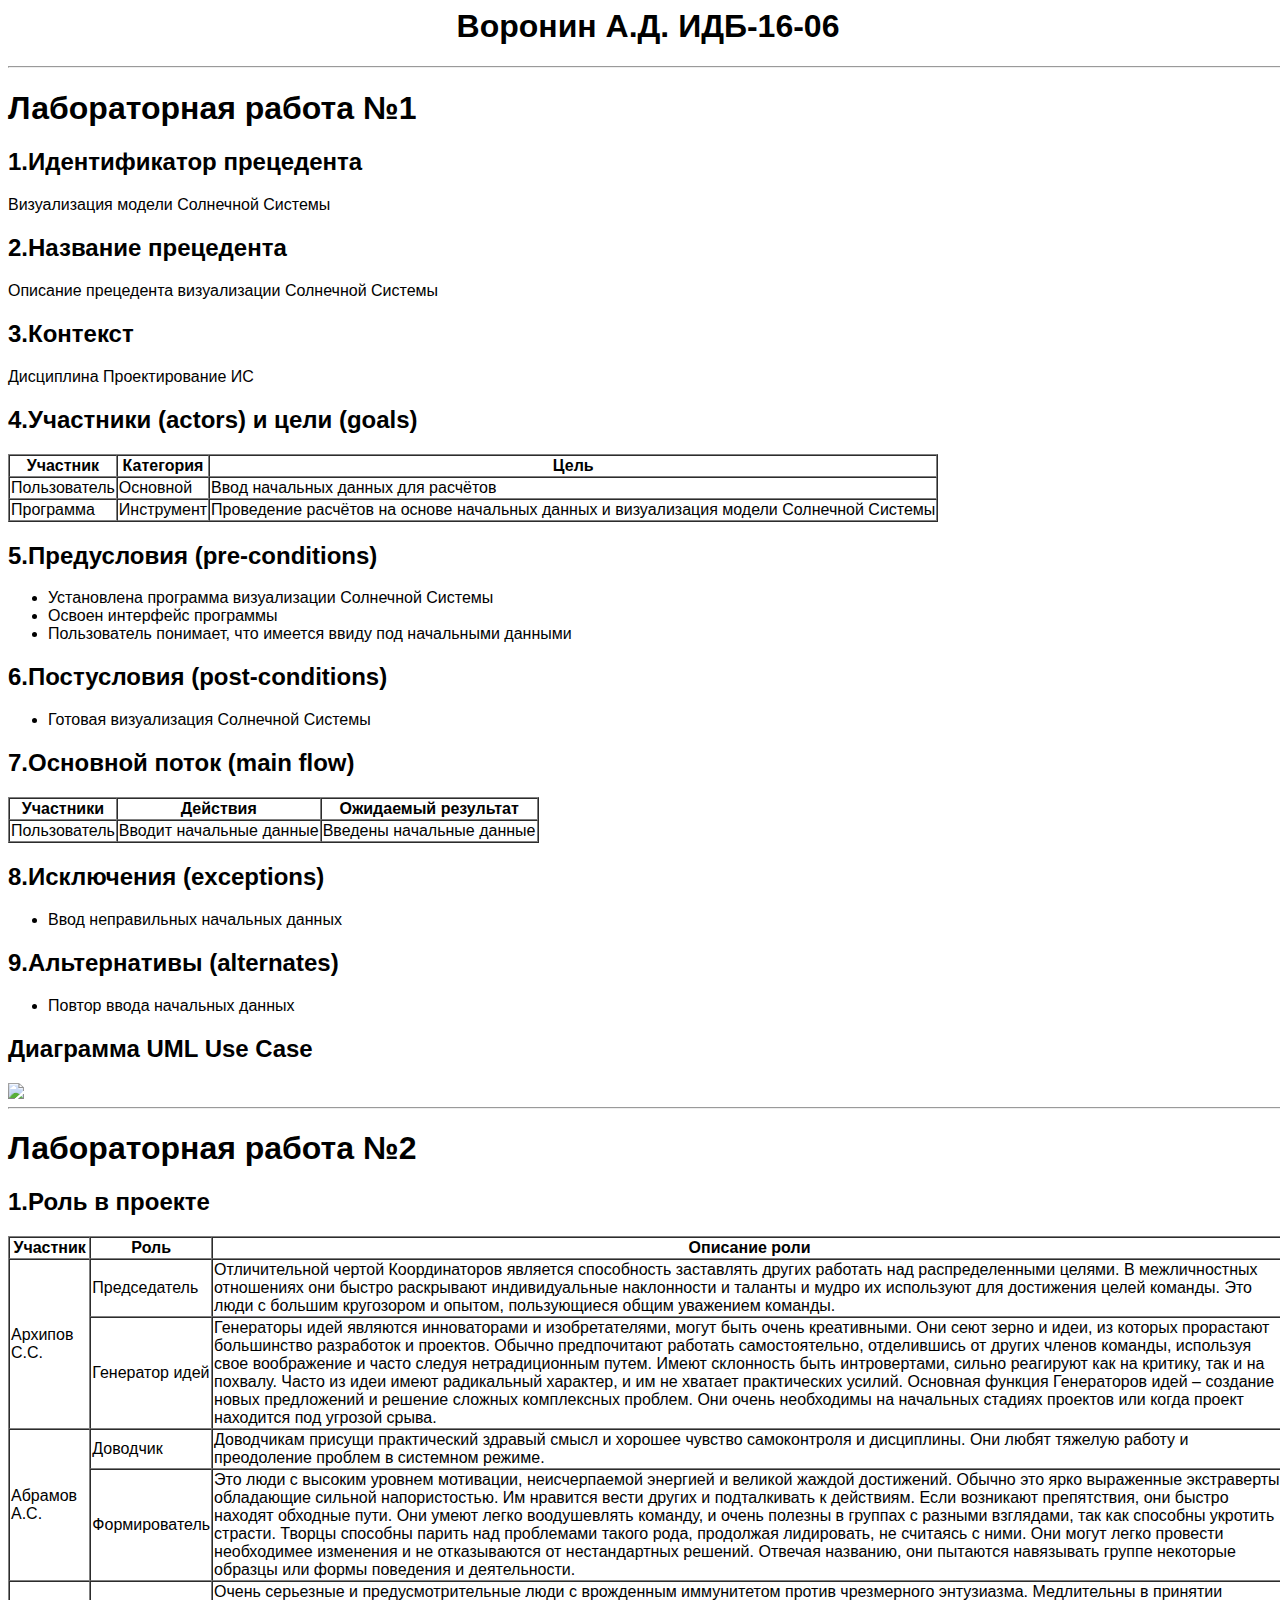
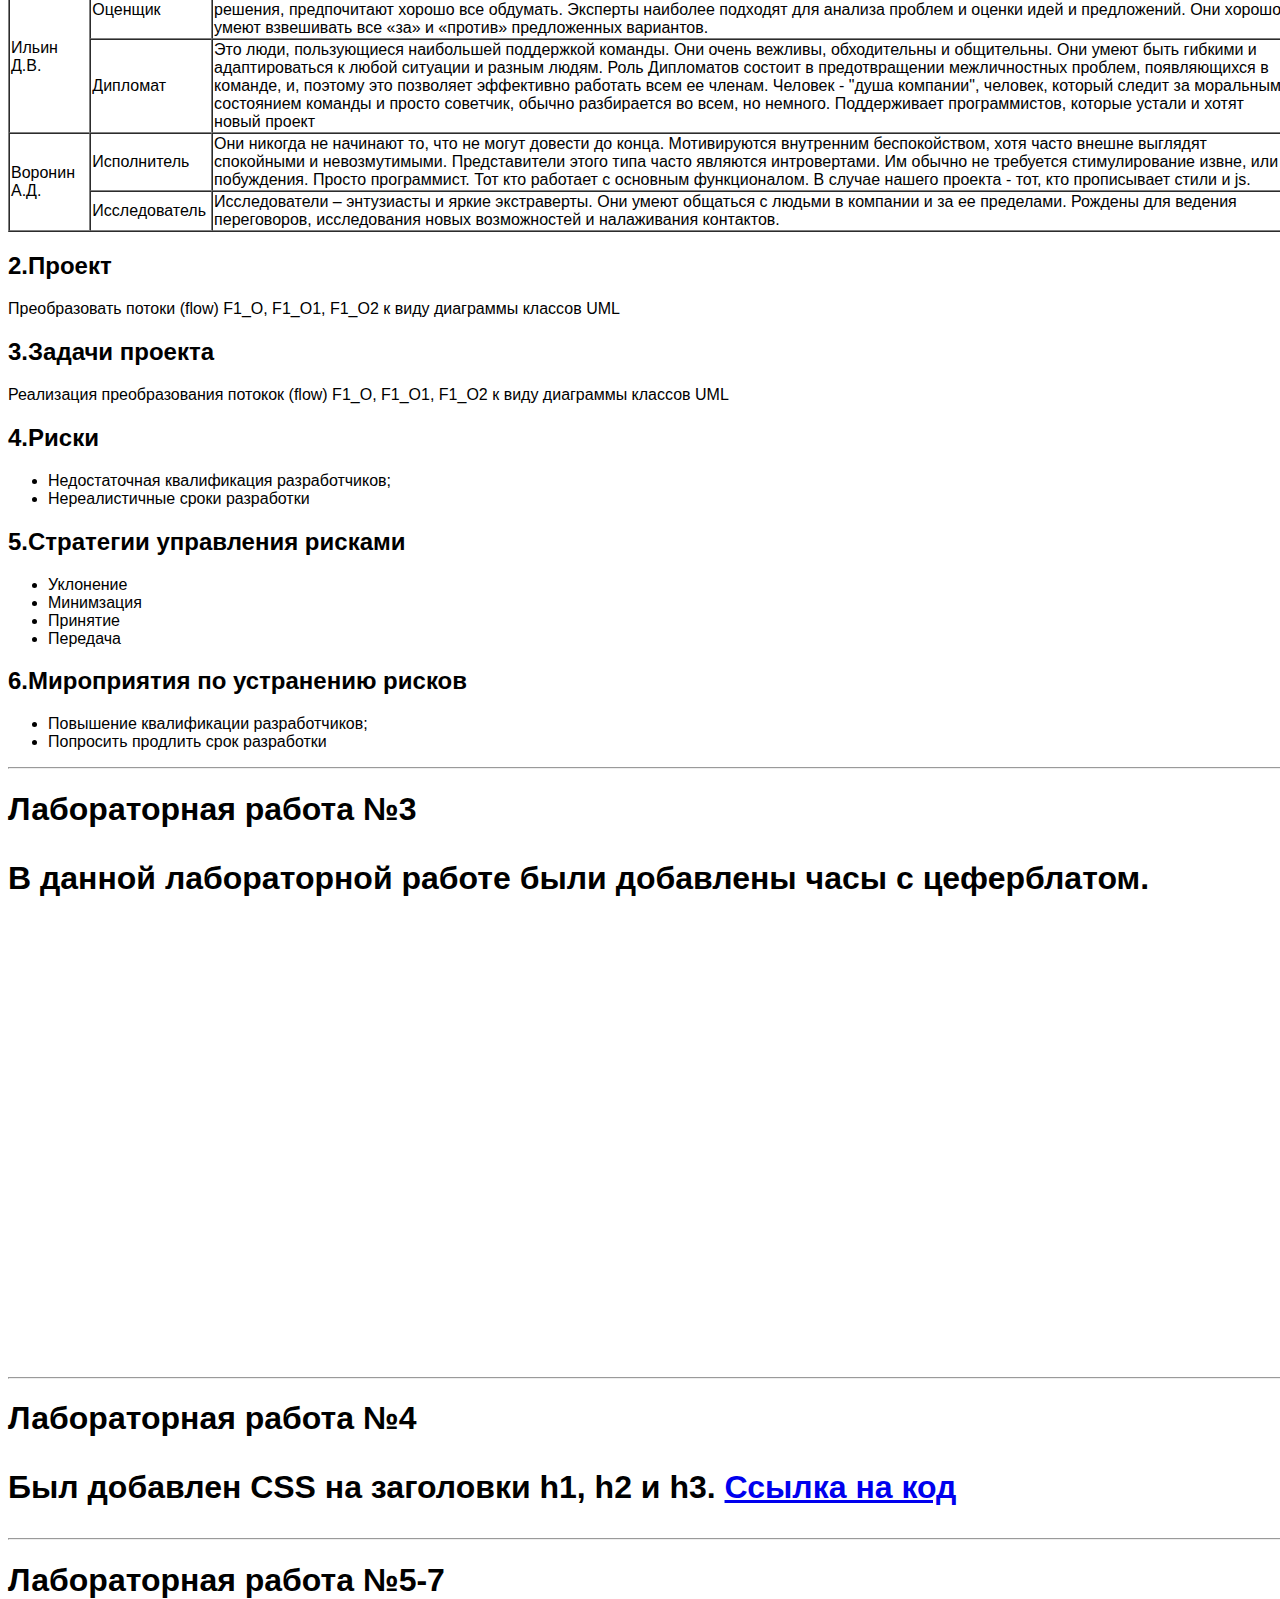
==== commit 84c85da9: "Update index.html" ====
--- a/index.html
+++ b/index.html
@@ -2,6 +2,7 @@
 <html>
 	<head>
 		<title>Лабораторные работы</title>
+		<link rel="stylesheet" type="text/css" href="Assets/css/style.css">
 	</head>
 	<body>
     <h1><center>Воронин А.Д. ИДБ-16-06</center></h1>
@@ -43,7 +44,7 @@
 				<li>Повтор ввода начальных данных</li>
 			</ul>
 		<h2>Диаграмма UML Use Case</h2>
-			<img src = "https://github.com/Voronin98/student-page/blob/master/Assets/img/Диаграмма%20Proc.png">
+			<img src = "DiagrammaProc.png">
 			
 	<hr><h1>Лабораторная работа №2</h1></hr>
 		<h2>1.Роль в проекте</h2>
@@ -114,6 +115,7 @@
 			</ul>
 			
 	<hr><h1>Лабораторная работа №3<h1></hr>
+			<p>В данной лабораторной работе были добавлены часы с цеферблатом.</p>
 			<canvas id="canvas" width="400" height="400"
 					style="background-color:#fff">
 			</canvas>
@@ -197,7 +199,7 @@
 			<img src = "">
 			
 	<hr><h1>Лабораторная работа №4<h1></hr>
-	
+		<p>Был добавлен CSS на заголовки h1, h2 и h3. <a href = "Assets/css/style.css">Ссылка на код</a></p>
 	<hr><h1>Лабораторная работа №5-7<h1></hr>
 	</body>
 </html>
--- a/Assets/css/style.css
+++ b/Assets/css/style.css
@@ -0,0 +1,383 @@
+.font-regular {
+  font-family: "Source Sans Pro", sans-serif;
+  font-weight: 300;
+  font-size: 20px;
+}
+
+.font-black {
+  font-family: "Source Sans Pro", sans-serif;
+  font-weight: 600;
+  font-size: 20px;
+}
+
+.font-semibold {
+  font-family: "Montserrat", sans-serif;
+  font-weight: 600;
+}
+
+.font-light {
+  font-family: "Montserrat", sans-serif;
+  font-weight: 300;
+}
+
+* {
+  position: relative;
+}
+
+.breaker {
+  clear: both;
+  font-size: 1px;
+  line-height: 1px;
+  height: 1px;
+}
+
+html, body {
+  height: 100%;
+  width: 100%;
+}
+
+body {
+  background-color: #fff;
+  font-family: "Montserrat", sans-serif;
+  font-weight: normal;
+  overflow-x: hidden;
+  -webkit-font-smoothing: antialiased !important;
+}
+
+.justify-text {
+  text-align: justify;
+}
+
+.navbar {
+  background-color: rgba( 255, 255, 2555, .0);
+  border-bottom: 0 none;
+  font-size: 12px;
+  transition: .25s all linear;
+}
+
+.navbar .nav a {
+  color: 000000;
+  font-weight: 400;
+  font-size: 16px;
+}
+
+.navbar .nav a:hover, .navbar .nav a:focus {
+  background: none;
+}
+.navbar .active a {
+  border-bottom: 2px solid #F1C40F;
+}
+
+.navbar-scrolled {
+  background-color: rgba( 0, 0, 0, .5);
+}
+
+.navbar-toggle i {
+  color: 000000;
+  font-size: 22px;
+}
+
+@media (min-width: 768px) and (max-width: 991px) {
+  #process .content-row h2 {
+    min-height: 6em;
+  }
+}
+
+@media (max-width: 767px) {
+  .navbar-collapse {
+    background-color: rgba( 0, 0, 0, .8);
+  }
+}
+
+:focus {
+  outline: none;
+}
+
+::-moz-focus-inner {
+  border: 0;
+}
+
+table {border-spacing: 0; border-collapse:separate;}
+.slide {
+  background-position: center center;
+  background-repeat: no-repeat;
+  padding-bottom: 65px;
+  padding-top: 50px;
+  text-align: center;
+}
+
+#intro {
+  
+  color: #fff;
+  -webkit-background-size: 100%;
+  -moz-background-size: 100%;
+  -o-background-size: 100%;
+  background-size: 100%;
+  -webkit-background-size: cover;
+  -moz-background-size: cover;
+  -o-background-size: cover;
+  background-size: cover;
+  width: 100%;
+  background-attachment: relative;
+  background-position: center center;
+}
+
+#intro h1 {
+  padding-top: 130px;
+}
+
+@media (max-width: 991px) {
+  #intro {
+    background-position: -70% 0, 170% 0;
+  }
+}
+
+@media (max-width: 767px) {
+  #intro {
+    background-image: none;
+  }
+}
+
+#home-row-1, #home-row-2 {
+  padding-top: 25px;
+}
+
+#home-row-1 h1 {
+  font-size: 54px;
+}
+
+#home-row-1 h4 {
+  font-size: 32px;
+}
+
+#home-row-2 {
+  font-size: 25px;
+}
+
+#home-row-2 .col-12 {
+  height: 232px;
+  padding-top: 30px;
+}
+
+#home-row-2 .col-12 .home-hover {
+  height: 166px;
+  overflow: hidden;
+  padding-top: 26px;
+  transition: all ease-in .5s;
+}
+
+#home-row-2 .col-12 .home-hover:hover {
+  height: 166px;
+  padding-top: 0;
+}
+
+@media (max-width: 767px) {
+  #home-row-1, #home-row-2 {
+    padding-top: 16px;
+  }
+  #home-row-1 h1 {
+    font-size: 35px;
+  }
+  #home-row-1 h4 {
+    font-size: 21px;
+  }
+  #home-row-2 {
+    font-size: 16px;
+  }
+}
+
+#labrab1 {
+  background-color: #fff;
+  color: #333;
+  padding-top: 90px;
+}
+.title-row {
+  font-size: 45px;
+  padding-bottom: 50px;
+}
+
+#labrab2 {
+  background-color: #fff;
+  
+  padding-top: 90px;
+}
+.title-row {
+  font-size: 45px;
+  padding-bottom: 50px;
+}
+.lab2-list li {text-align:left;}
+
+#labrab3 {
+  background-color: #fff;
+  color:  #333;
+  padding-top: 90px;
+}
+.title-row {
+  font-size: 45px;
+  padding-bottom: 50px;
+}
+#labrab3 table {border-right:1px solid #333;border-bottom:1px solid #333;margin: 0 auto;}
+#labrab3 th,
+#labrab3 td {border-left:1px solid #333;border-top:1px solid #333;padding:4px;}
+
+#labrab4 {
+  background-color: #fff;
+ 
+  padding-top: 90px;
+}
+.title-row {
+  font-size: 45px;
+  padding-bottom: 50px;
+}
+
+#labrab5 {
+  background-color: #fff;
+  color: #333;
+  padding-top: 90px;
+}
+.title-row {
+  font-size: 45px;
+  padding-bottom: 50px;
+}
+
+#labrab6 {
+  background-color: #fff;
+  color: #e4e6e5;
+  padding-top: 90px;
+}
+.title-row {
+  font-size: 45px;
+  padding-bottom: 50px;
+}
+
+#labrab7 {
+  background-color: #fff;
+  color: #e4e6e5;
+  padding-top: 90px;
+}
+.title-row {
+  font-size: 45px;
+  padding-bottom: 50px;
+}
+
+#slide-7 {
+  background-color: #002654;
+  color: #e4e6e5;
+  font-size: 35px;
+  line-height: 50px;
+  text-align: center;
+}
+
+#lightbox-out {
+  background-color: rgba( 0, 0, 0, 0.7);
+  height: 100%;
+  position: fixed;
+  width: 100%;
+  z-index: 99999;
+}
+
+.with-hover-text span {
+  display: none;
+}
+
+.zoom {
+  background-image: url('../img/zoom.png');
+  background-position: center center;
+  background-repeat: no-repeat;
+  height: 100%;
+  left: 0;
+  position: absolute;
+  top: 0;
+  width: 100%;
+  z-index: 999;
+}
+
+#arrows {
+  bottom: 10%;
+  height: 80px;
+  position: fixed;
+  right: 10%;
+  width: 80px;
+  z-index: 1000;
+}
+
+#arrows div {
+  background-image: url('../img/website-arrows.png');
+  cursor: pointer;
+  height: 30px;
+  position: absolute;
+  width: 30px;
+}
+
+#arrows div.disabled {
+  cursor: default;
+}
+
+#arrow-up {
+  background-position: 30px 0;
+  left: 25px;
+  top: 0;
+}
+
+#arrow-up.disabled {
+  background-position: 0 0;
+}
+
+#arrow-down {
+  background-position: 30px -30px;
+  left: 25px;
+  bottom: 0;
+}
+
+#arrow-down.disabled {
+  background-position: 0 -30px;
+}
+
+#arrow-left {
+  background-position: 30px -60px;
+  left: 0;
+  top: 25px;
+}
+
+#arrow-left.disabled {
+  background-position: 0 -60px;
+}
+
+#arrow-right {
+  background-position: 30px -90px;
+  right: 0;
+  top: 25px;
+}
+
+#arrow-right.disabled {
+  background-position: 0 -90px;
+}
+
+.navigation-slide {
+  cursor: pointer;
+  text-align: center;
+}
+
+.navigation-slide-a {
+  color: #fff !important;
+  text-decoration: none !important;
+}
+/* Copyrights */
+
+#copyrights {
+  background: #222222;
+  padding: 20px 0;
+  text-align: center;
+  color: #fff;
+}
+
+#copyrights p {
+  margin-bottom: 5px;
+}
+
+#copyrights a {
+  color: #F1C40F;
+}
+.credits {
+  color: #999;
+}
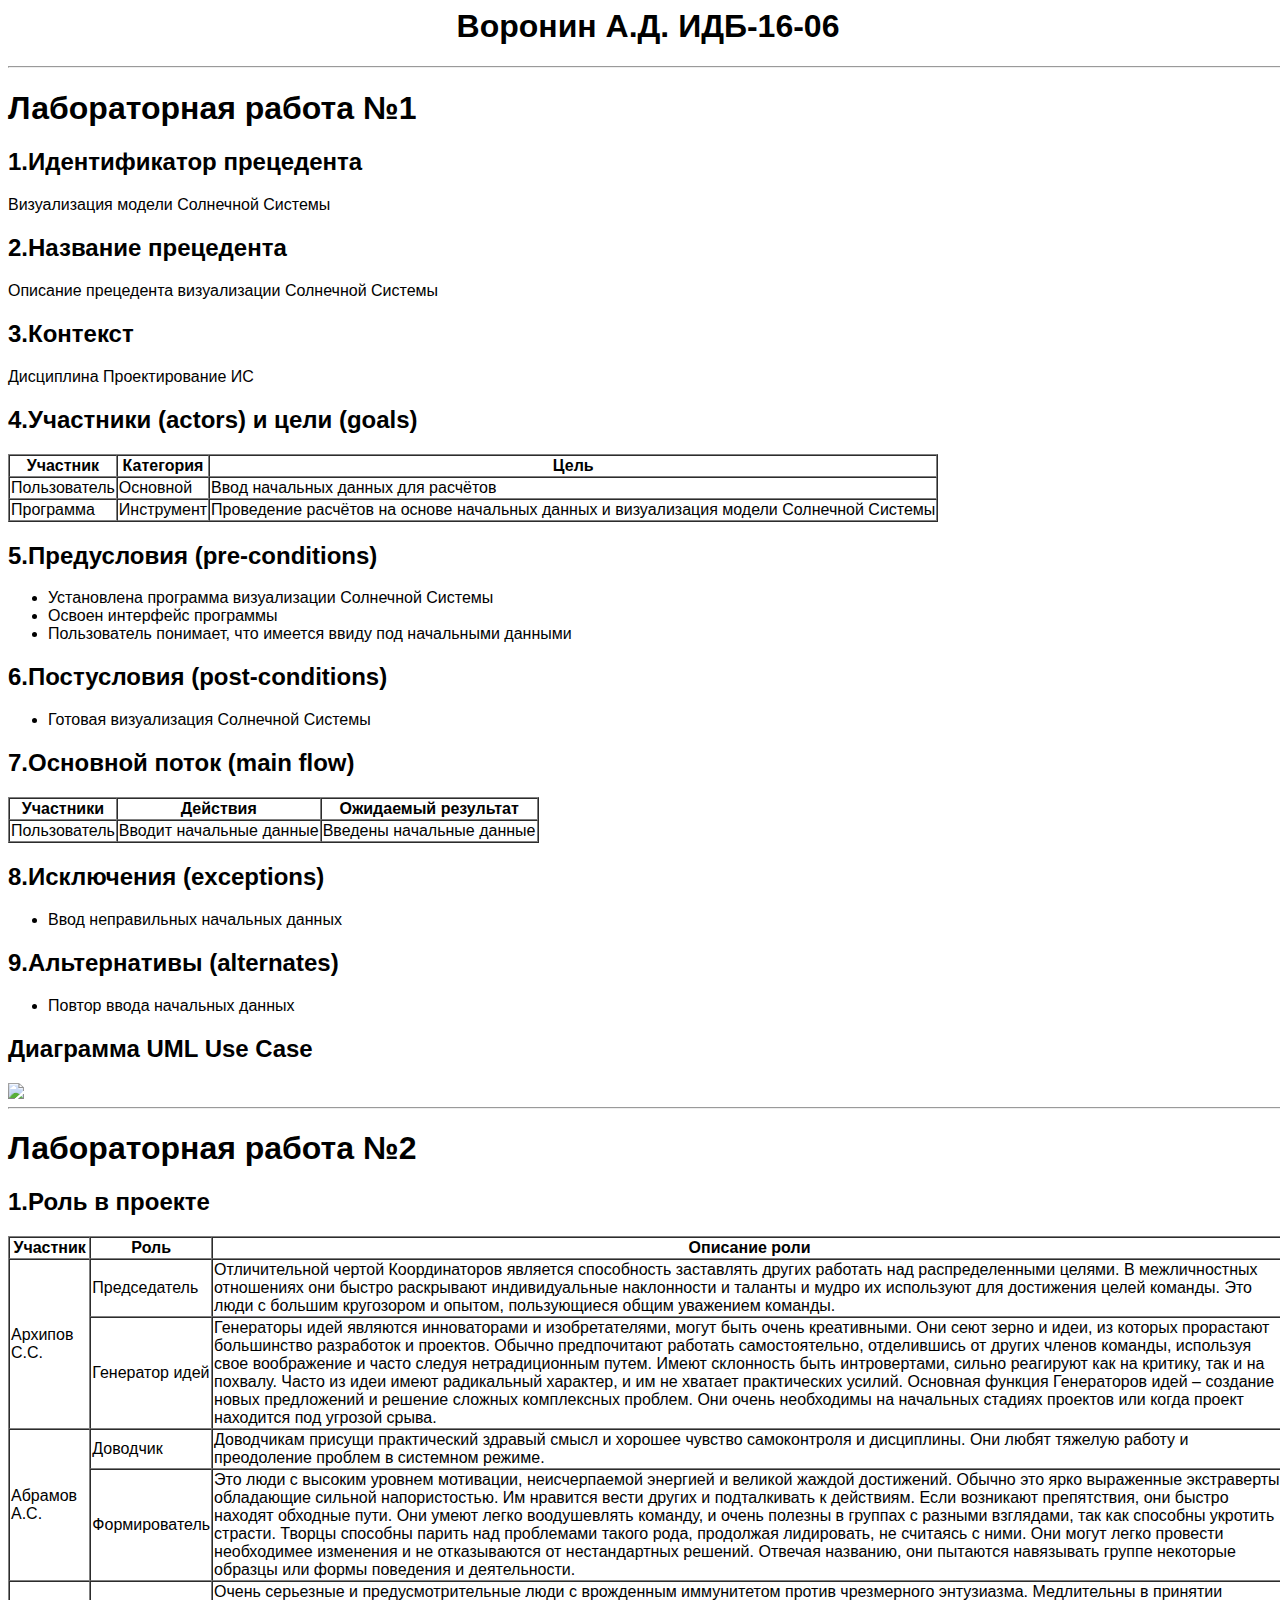
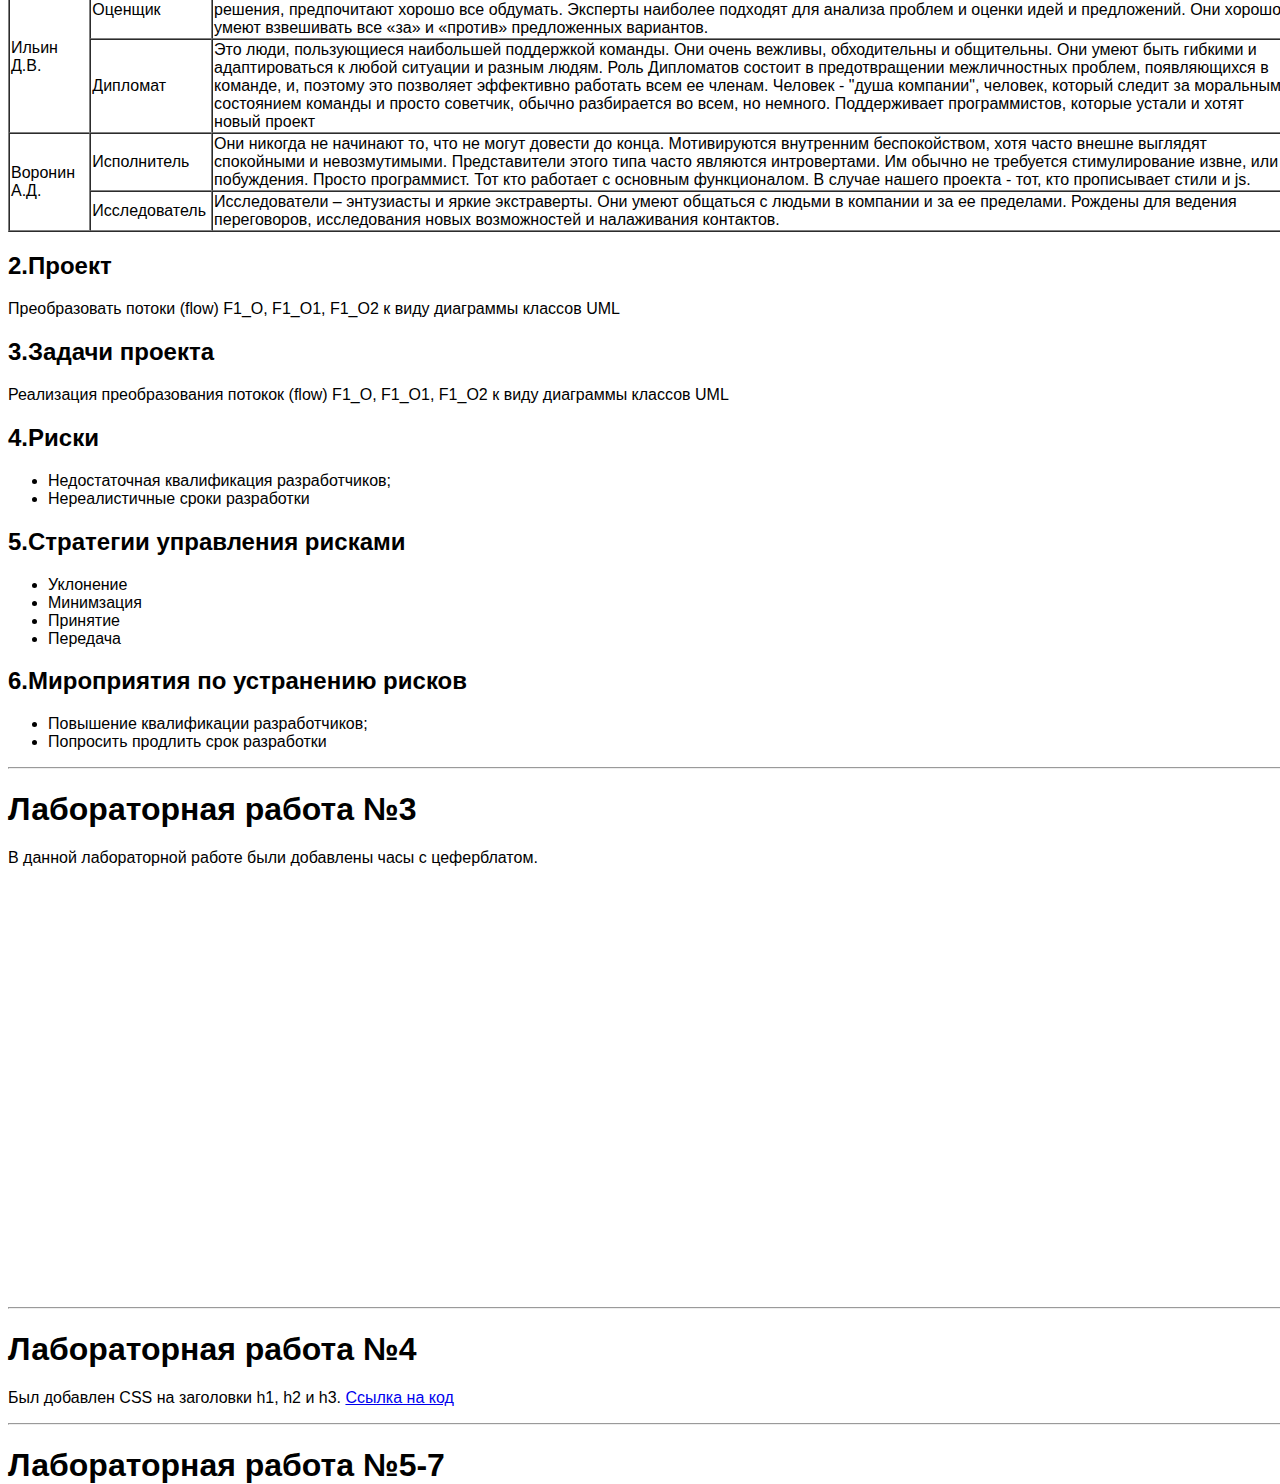
==== commit dc39a45b: "Update index.html" ====
--- a/index.html
+++ b/index.html
@@ -114,7 +114,7 @@
 				<li>Попросить продлить срок разработки</li>
 			</ul>
 			
-	<hr><h1>Лабораторная работа №3<h1></hr>
+	<hr><h1>Лабораторная работа №3</h1></hr>
 			<p>В данной лабораторной работе были добавлены часы с цеферблатом.</p>
 			<canvas id="canvas" width="400" height="400"
 					style="background-color:#fff">
@@ -198,8 +198,8 @@
 			<p></p>
 			<img src = "">
 			
-	<hr><h1>Лабораторная работа №4<h1></hr>
+	<hr><h1>Лабораторная работа №4</h1></hr>
 		<p>Был добавлен CSS на заголовки h1, h2 и h3. <a href = "Assets/css/style.css">Ссылка на код</a></p>
-	<hr><h1>Лабораторная работа №5-7<h1></hr>
+	<hr><h1>Лабораторная работа №5-7</h1></hr>
 	</body>
 </html>
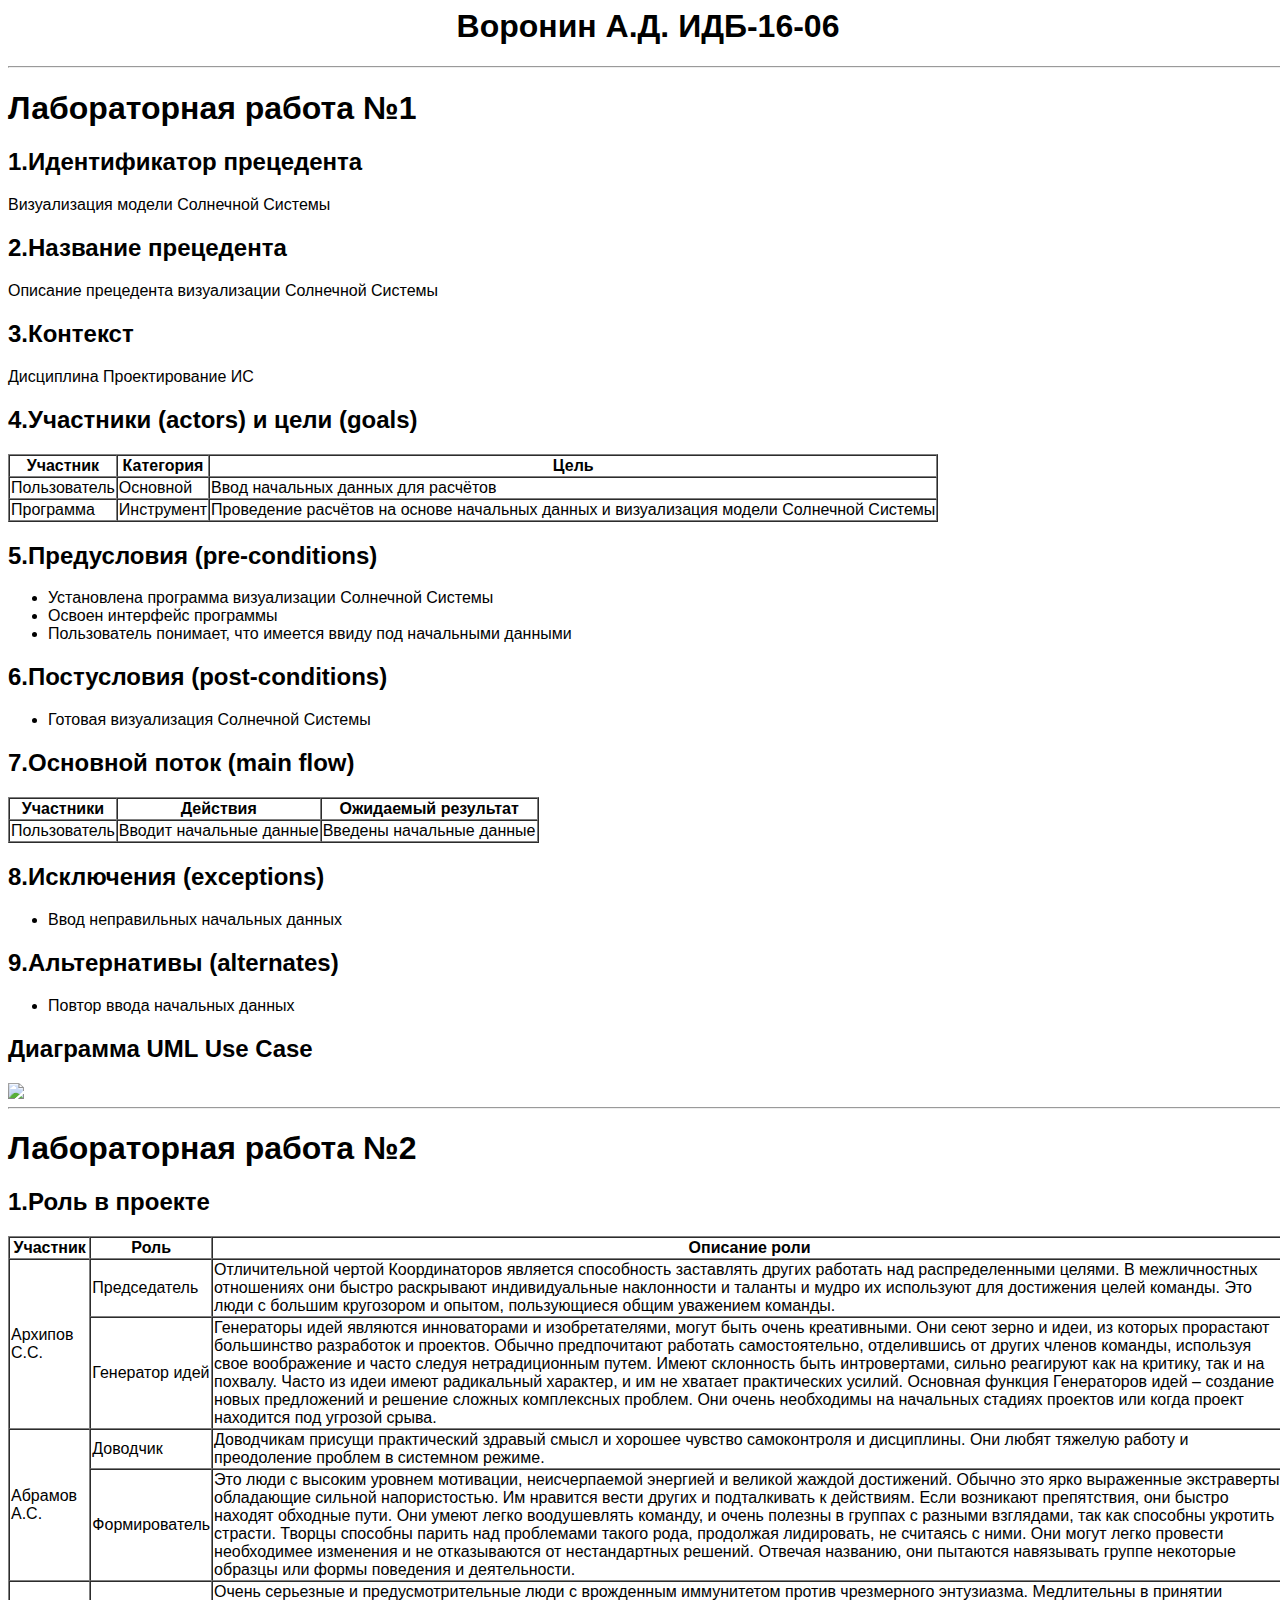
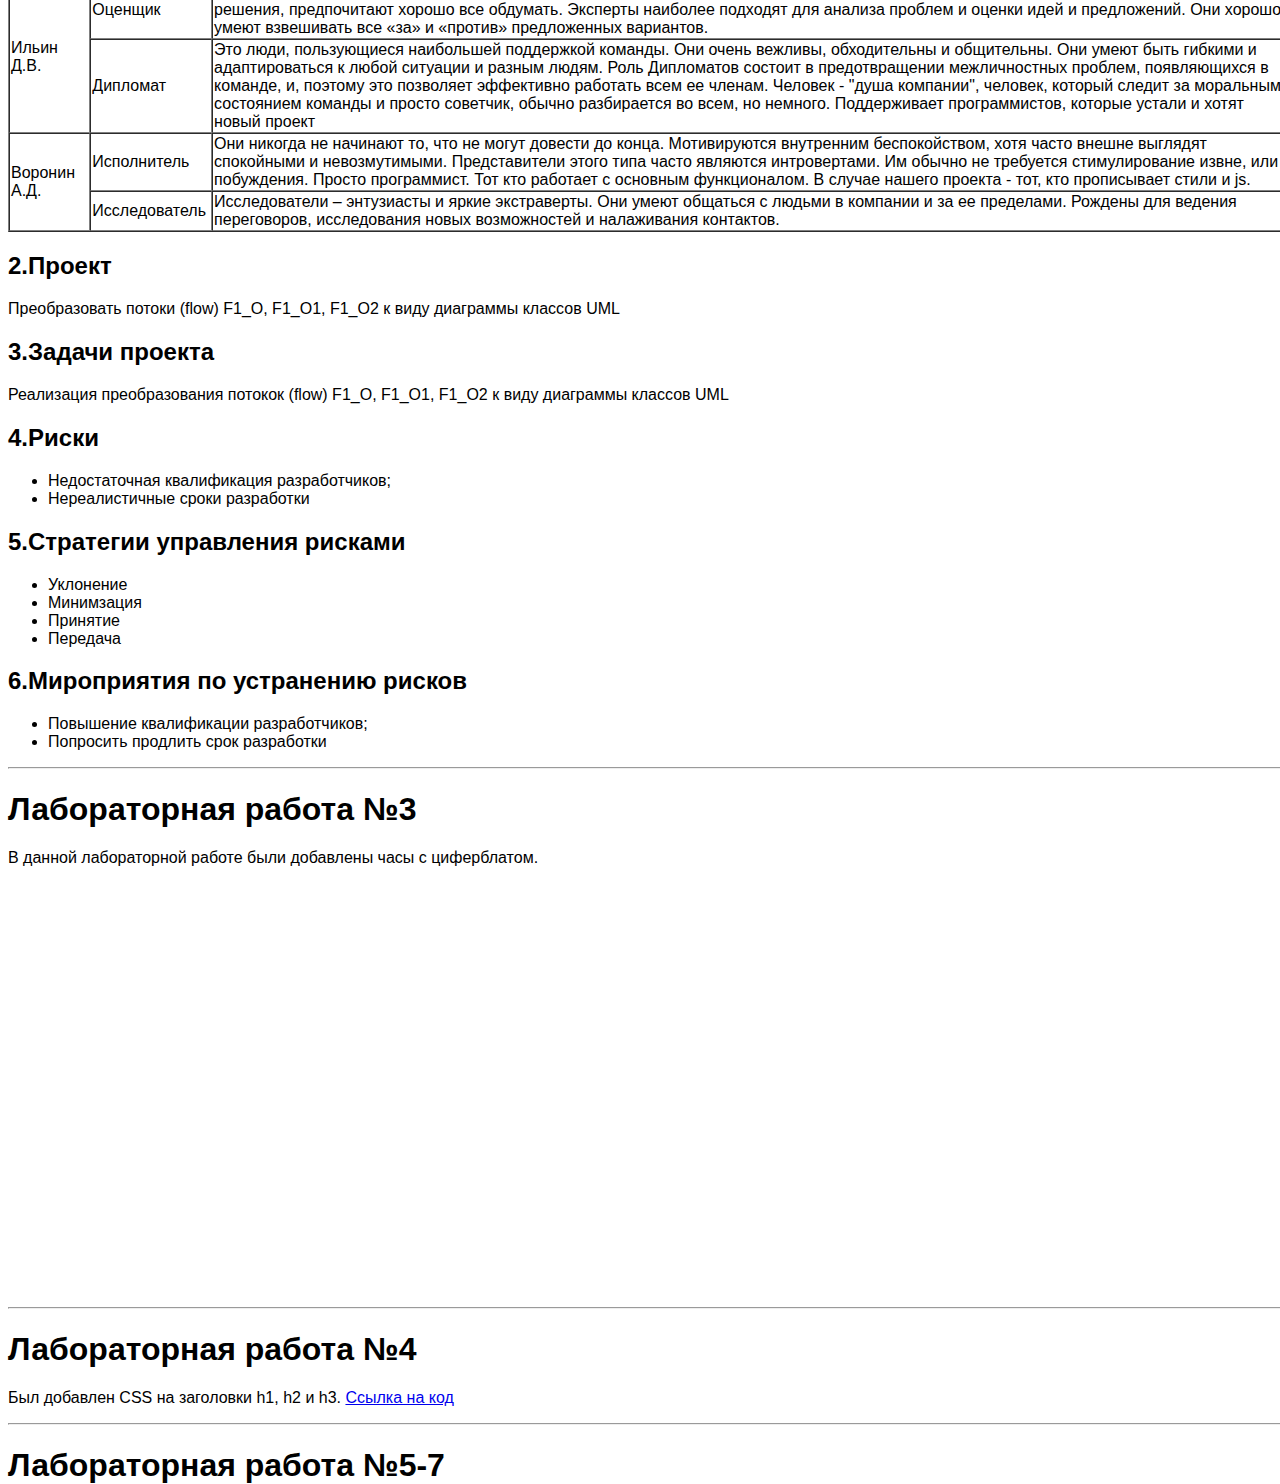
==== commit 30231f79: "Update index.html" ====
--- a/index.html
+++ b/index.html
@@ -115,7 +115,7 @@
 			</ul>
 			
 	<hr><h1>Лабораторная работа №3</h1></hr>
-			<p>В данной лабораторной работе были добавлены часы с цеферблатом.</p>
+			<p>В данной лабораторной работе были добавлены часы с циферблатом.</p>
 			<canvas id="canvas" width="400" height="400"
 					style="background-color:#fff">
 			</canvas>
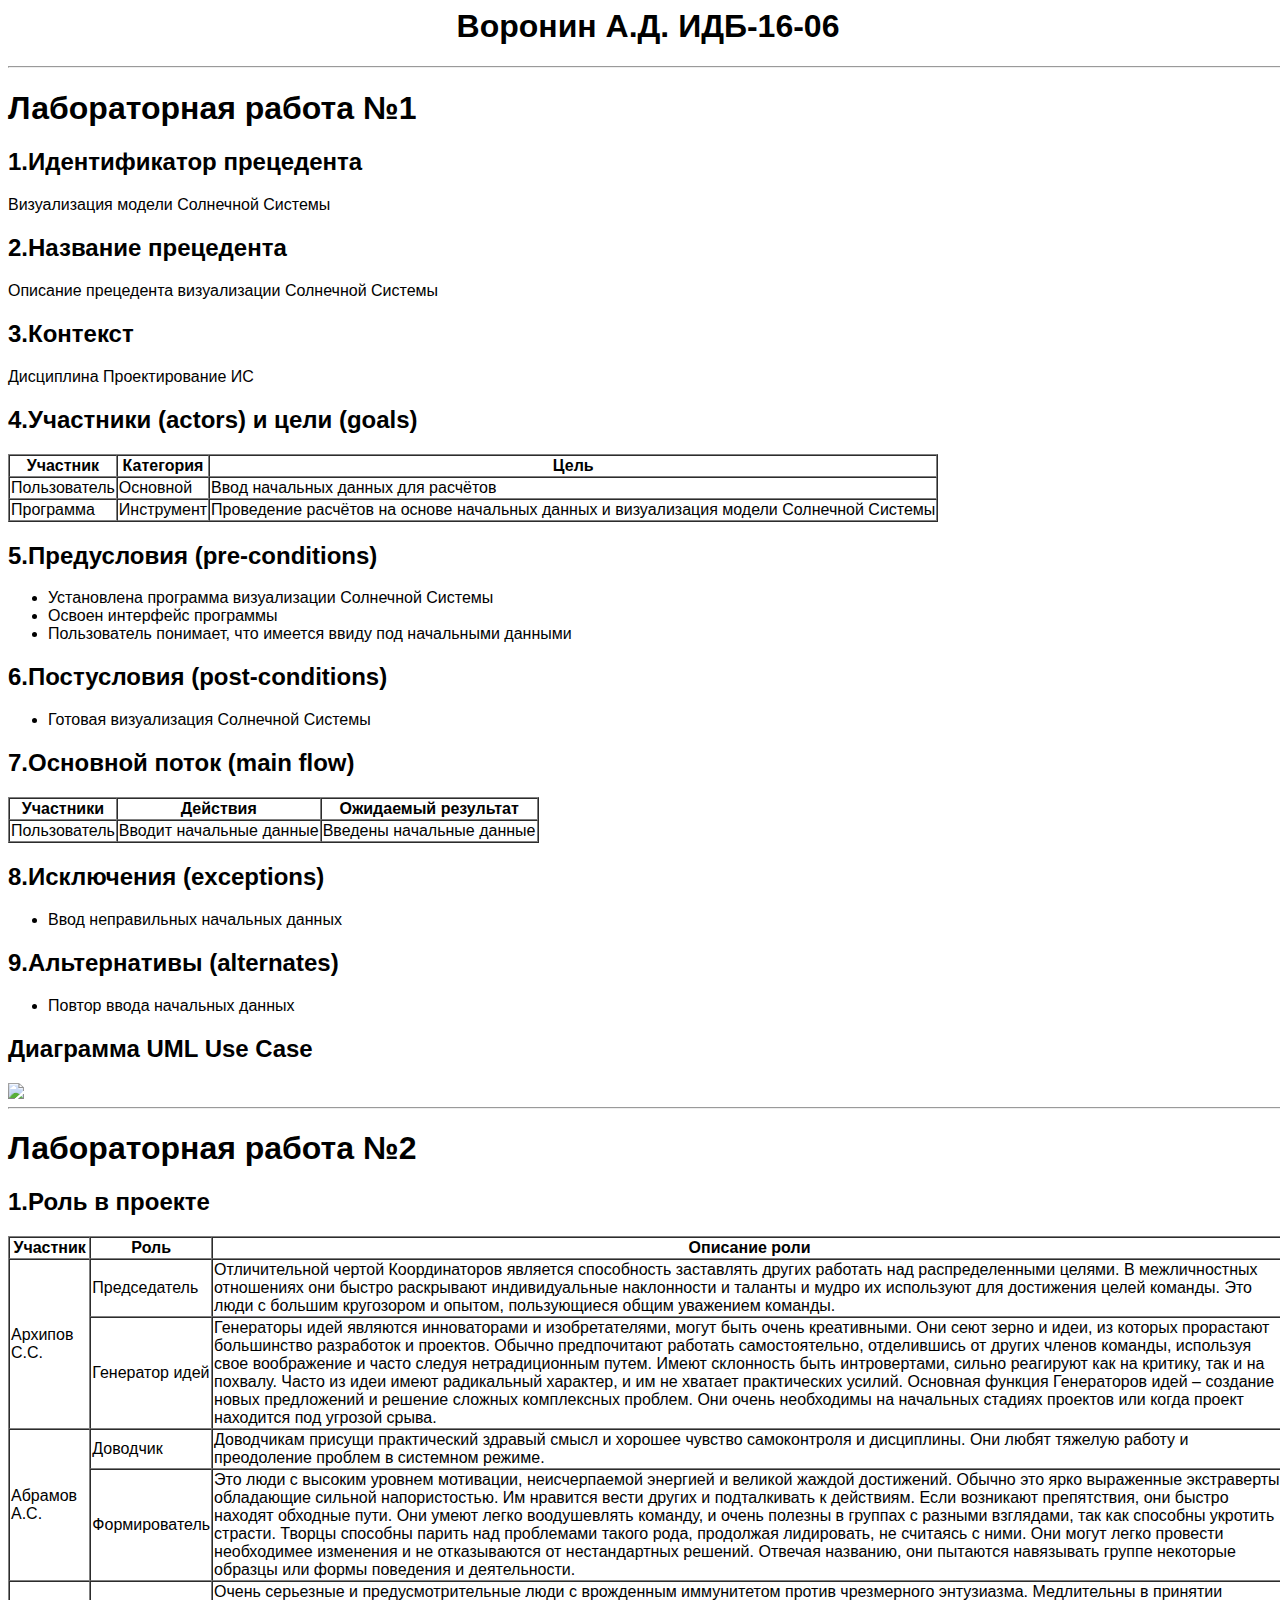
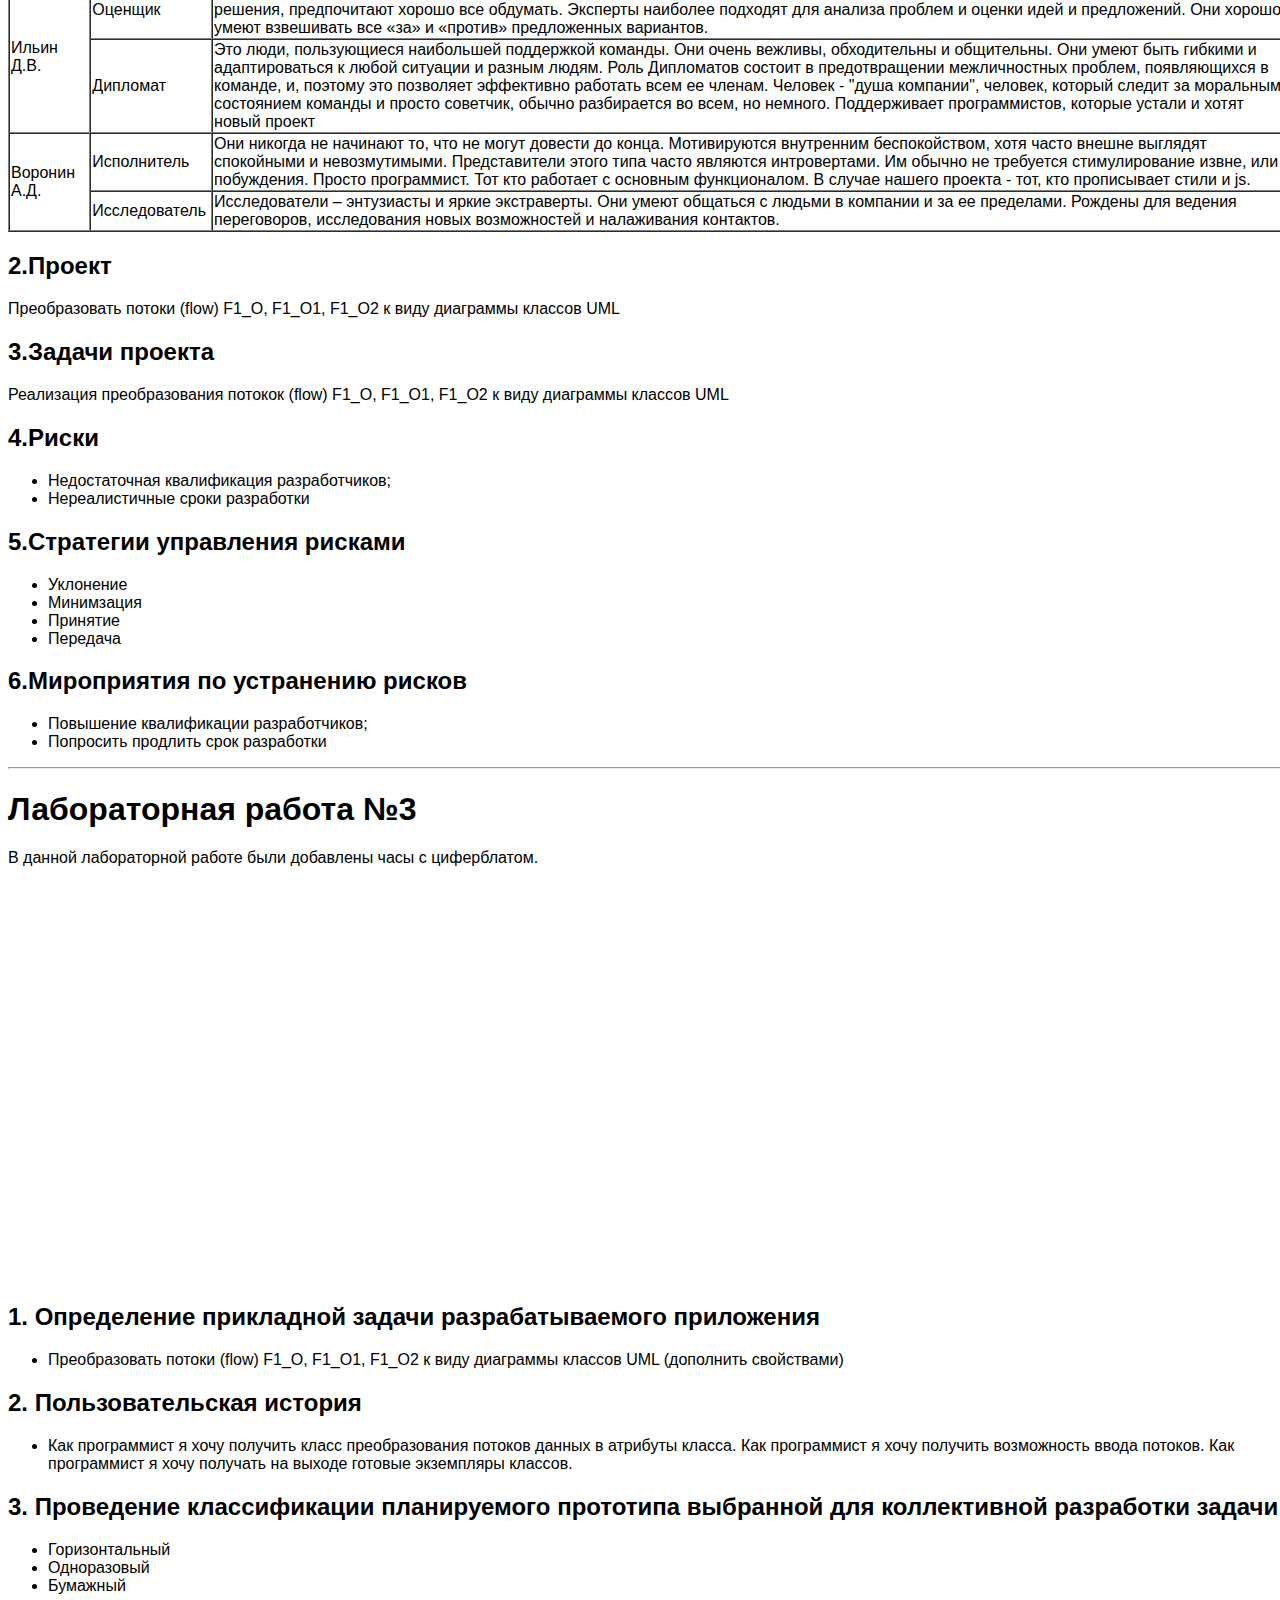
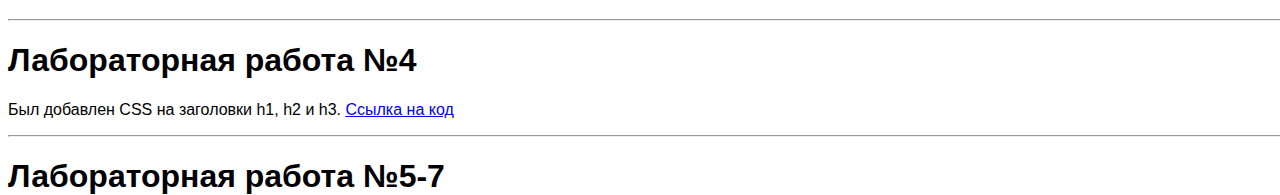
==== commit 24a44825: "Update index.html" ====
--- a/index.html
+++ b/index.html
@@ -196,6 +196,22 @@
 					}
 				</script>			
 			<p></p>
+			<h2>1. Определение прикладной задачи разрабатываемого приложения</h2>
+ 				<ul>
+					<li>Преобразовать потоки (flow) F1_O, F1_O1, F1_O2 к виду диаграммы классов UML (дополнить свойствами)</li>       
+				</ul>
+			<h2>2. Пользовательская история</h2>
+				<ul>
+					<li>Как программист я хочу получить класс преобразования потоков данных в атрибуты класса. Как программист я хочу получить возможность ввода потоков. Как программист я хочу получать на выходе готовые экземпляры классов.</li>       
+				</ul>
+				
+			<h2>3. Проведение классификации планируемого прототипа выбранной для коллективной разработки задачи </h2>
+				<ul>
+					<li>Горизонтальный</li>
+					<li>Одноразовый</li>
+					<li>Бумажный</li>       
+				</ul>
+			<p></p>
 			<img src = "">
 			
 	<hr><h1>Лабораторная работа №4</h1></hr>
